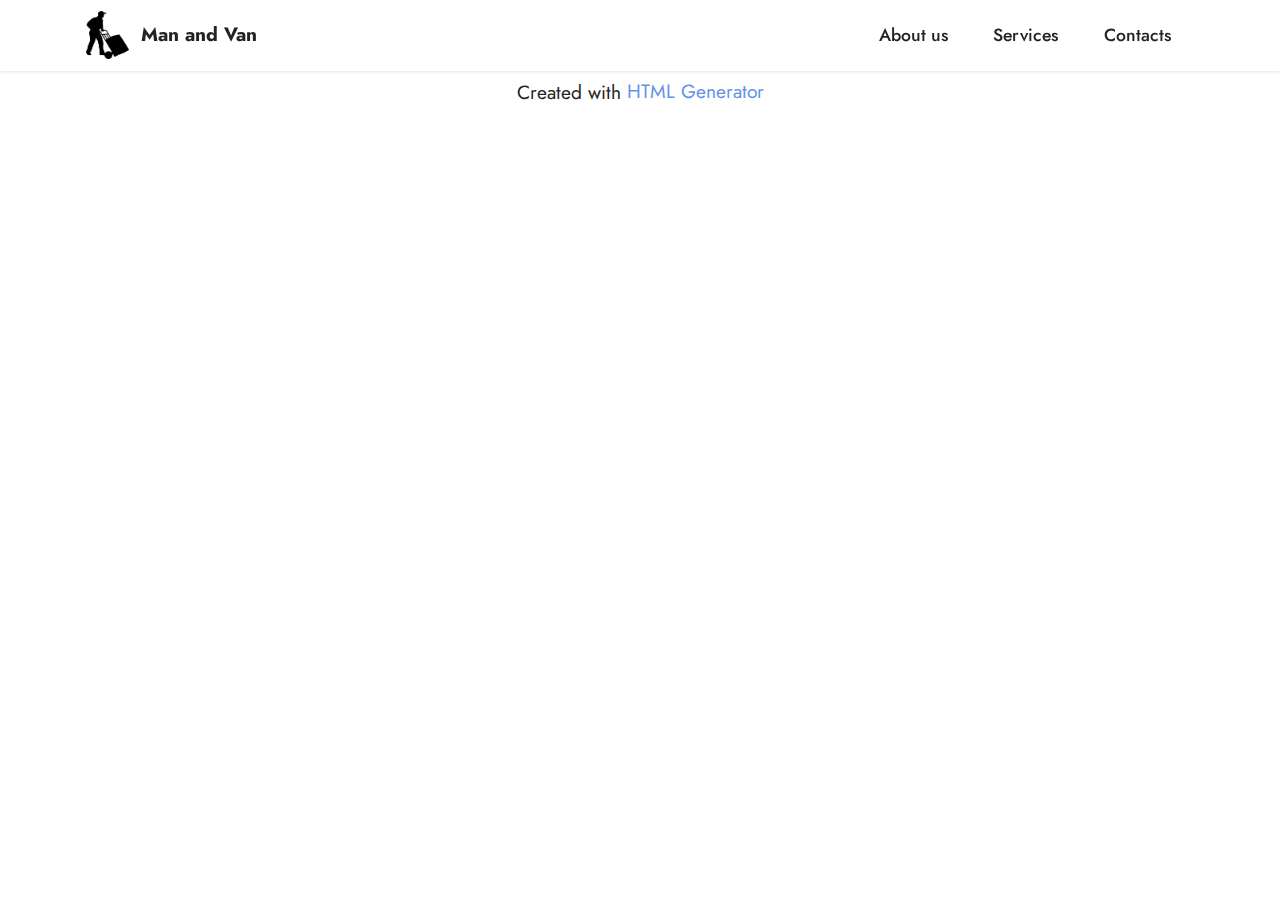
==== a href=privacy..html @ f162041d "Add files via upload" ====
<!DOCTYPE html>
<html  >
<head>
  <!-- Site made with Mobirise Website Builder v5.7.12, https://mobirise.com -->
  <meta charset="UTF-8">
  <meta http-equiv="X-UA-Compatible" content="IE=edge">
  <meta name="generator" content="Mobirise v5.7.12, mobirise.com">
  <meta name="viewport" content="width=device-width, initial-scale=1, minimum-scale=1">
  <link rel="shortcut icon" href="assets/images/facet-z-wozkiem-i-boxami-1.png" type="image/x-icon">
  <meta name="description" content="">
  
  
  <title>Page 1</title>
  <link rel="stylesheet" href="assets/bootstrap/css/bootstrap.min.css">
  <link rel="stylesheet" href="assets/bootstrap/css/bootstrap-grid.min.css">
  <link rel="stylesheet" href="assets/bootstrap/css/bootstrap-reboot.min.css">
  <link rel="stylesheet" href="assets/animatecss/animate.css">
  <link rel="stylesheet" href="assets/dropdown/css/style.css">
  <link rel="stylesheet" href="assets/socicon/css/styles.css">
  <link rel="stylesheet" href="assets/theme/css/style.css">
  <link rel="preload" href="https://fonts.googleapis.com/css?family=Jost:100,200,300,400,500,600,700,800,900,100i,200i,300i,400i,500i,600i,700i,800i,900i&display=swap" as="style" onload="this.onload=null;this.rel='stylesheet'">
  <noscript><link rel="stylesheet" href="https://fonts.googleapis.com/css?family=Jost:100,200,300,400,500,600,700,800,900,100i,200i,300i,400i,500i,600i,700i,800i,900i&display=swap"></noscript>
  <link rel="preload" as="style" href="assets/mobirise/css/mbr-additional.css"><link rel="stylesheet" href="assets/mobirise/css/mbr-additional.css" type="text/css">

  
  
  
</head>
<body>
  
  <section data-bs-version="5.1" class="menu menu1 cid-twfiZCXdel" once="menu" id="menu1-g">
    

    <nav class="navbar navbar-dropdown navbar-fixed-top navbar-expand-lg">
        <div class="container">
            <div class="navbar-brand">
                <span class="navbar-logo">
                    <a href="index.html">
                        <img src="assets/images/facet-z-wozkiem-i-boxami.png" alt="WZOR" style="height: 3rem;">
                    </a>
                </span>
                <span class="navbar-caption-wrap"><a class="navbar-caption text-black text-primary display-7" href="index.html">Man and Van&nbsp;</a></span>
            </div>
            <button class="navbar-toggler" type="button" data-toggle="collapse" data-bs-toggle="collapse" data-target="#navbarSupportedContent" data-bs-target="#navbarSupportedContent" aria-controls="navbarNavAltMarkup" aria-expanded="false" aria-label="Toggle navigation">
                <div class="hamburger">
                    <span></span>
                    <span></span>
                    <span></span>
                    <span></span>
                </div>
            </button>
            <div class="collapse navbar-collapse" id="navbarSupportedContent">
                <ul class="navbar-nav nav-dropdown nav-right" data-app-modern-menu="true"><li class="nav-item"><a class="nav-link link text-black text-primary display-4" href="index.html#contacts1-a">
                            About us</a></li>
                    <li class="nav-item"><a class="nav-link link text-black text-primary display-4" href="index.html#contacts1-a">
                            Services</a></li>
                    <li class="nav-item"><a class="nav-link link text-black text-primary display-4" href="index.html#contacts1-a">Contacts</a>
                    </li></ul>
                
                
            </div>
        </div>
    </nav>
</section><section class="display-7" style="padding: 0;align-items: center;justify-content: center;flex-wrap: wrap;    align-content: center;display: flex;position: relative;height: 4rem;"><a href="https://mobiri.se/2953950" style="flex: 1 1;height: 4rem;position: absolute;width: 100%;z-index: 1;"><img alt="" style="height: 4rem;" src="[data-uri]"></a><p style="margin: 0;text-align: center;" class="display-7">Created with &#8204;</p><a style="z-index:1" href="https://mobirise.com/html-builder.html">HTML Generator</a></section><script src="assets/bootstrap/js/bootstrap.bundle.min.js"></script>  <script src="assets/web/assets/cookies-alert-plugin/cookies-alert-core.js"></script>  <script src="assets/web/assets/cookies-alert-plugin/cookies-alert-script.js"></script>  <script src="assets/smoothscroll/smooth-scroll.js"></script>  <script src="assets/ytplayer/index.js"></script>  <script src="assets/dropdown/js/navbar-dropdown.js"></script>  <script src="assets/theme/js/script.js"></script>  
  
  
<input name="cookieData" type="hidden" data-cookie-cookiesAlertType='false' data-cookie-customDialogSelector='null' data-cookie-colorText='#424a4d' data-cookie-colorBg='rgb(255, 255, 255)' data-cookie-opacityOverlay='1' data-cookie-textButton='GOT IT' data-cookie-rejectText='REJECT' data-cookie-colorButton='#6592e6' data-cookie-rejectColor='#ffffff' data-cookie-colorLink='#424a4d' data-cookie-underlineLink='true' data-cookie-text="We use cookies to give you the best experience. Read our <a href='privacy.html'>cookie policy</a>.">
   <div id="scrollToTop" class="scrollToTop mbr-arrow-up"><a style="text-align: center;"><i class="mbr-arrow-up-icon mbr-arrow-up-icon-cm cm-icon cm-icon-smallarrow-up"></i></a></div>
    <input name="animation" type="hidden">
  </body>
</html>
---- assets/dropdown/css/style.css ----
.navbar-dropdown {
  left: 0;
  padding: 0;
  position: absolute;
  right: 0;
  top: 0;
  transition: all 0.45s ease;
  z-index: 1030;
  background: #282828; }
  .navbar-dropdown .navbar-logo {
    margin-right: 0.8rem;
    transition: margin 0.3s ease-in-out;
    vertical-align: middle; }
    .navbar-dropdown .navbar-logo img {
      height: 3.125rem;
      transition: all 0.3s ease-in-out; }
    .navbar-dropdown .navbar-logo.mbr-iconfont {
      font-size: 3.125rem;
      line-height: 3.125rem; }
  .navbar-dropdown .navbar-caption {
    font-weight: 700;
    white-space: normal;
    vertical-align: -4px;
    line-height: 3.125rem !important; }
    .navbar-dropdown .navbar-caption, .navbar-dropdown .navbar-caption:hover {
      color: inherit;
      text-decoration: none; }
  .navbar-dropdown .mbr-iconfont + .navbar-caption {
    vertical-align: -1px; }
  .navbar-dropdown.navbar-fixed-top {
    position: fixed; }
  .navbar-dropdown .navbar-brand span {
    vertical-align: -4px; }
  .navbar-dropdown.bg-color.transparent {
    background: none; }
  .navbar-dropdown.navbar-short .navbar-brand {
    padding: 0.625rem 0; }
    .navbar-dropdown.navbar-short .navbar-brand span {
      vertical-align: -1px; }
  .navbar-dropdown.navbar-short .navbar-caption {
    line-height: 2.375rem !important;
    vertical-align: -2px; }
  .navbar-dropdown.navbar-short .navbar-logo {
    margin-right: 0.5rem; }
    .navbar-dropdown.navbar-short .navbar-logo img {
      height: 2.375rem; }
    .navbar-dropdown.navbar-short .navbar-logo.mbr-iconfont {
      font-size: 2.375rem;
      line-height: 2.375rem; }
  .navbar-dropdown.navbar-short .mbr-table-cell {
    height: 3.625rem; }
  .navbar-dropdown .navbar-close {
    left: 0.6875rem;
    position: fixed;
    top: 0.75rem;
    z-index: 1000; }
  .navbar-dropdown .hamburger-icon {
    content: "";
    display: inline-block;
    vertical-align: middle;
    width: 16px;
    -webkit-box-shadow: 0 -6px 0 1px #282828,0 0 0 1px #282828,0 6px 0 1px #282828;
    -moz-box-shadow: 0 -6px 0 1px #282828,0 0 0 1px #282828,0 6px 0 1px #282828;
    box-shadow: 0 -6px 0 1px #282828,0 0 0 1px #282828,0 6px 0 1px #282828; }

.dropdown-menu .dropdown-toggle[data-toggle="dropdown-submenu"]::after {
  border-bottom: 0.35em solid transparent;
  border-left: 0.35em solid;
  border-right: 0;
  border-top: 0.35em solid transparent;
  margin-left: 0.3rem; }

.dropdown-menu .dropdown-item:focus {
  outline: 0; }

.nav-dropdown {
  font-size: 0.75rem;
  font-weight: 500;
  height: auto !important; }
  .nav-dropdown .nav-btn {
    padding-left: 1rem; }
  .nav-dropdown .link {
    margin: .667em 1.667em;
    font-weight: 500;
    padding: 0;
    transition: color .2s ease-in-out; }
    .nav-dropdown .link.dropdown-toggle {
      margin-right: 2.583em; }
      .nav-dropdown .link.dropdown-toggle::after {
        margin-left: .25rem;
        border-top: 0.35em solid;
        border-right: 0.35em solid transparent;
        border-left: 0.35em solid transparent;
        border-bottom: 0; }
      .nav-dropdown .link.dropdown-toggle[aria-expanded="true"] {
        margin: 0;
        padding: 0.667em 3.263em  0.667em 1.667em; }
  .nav-dropdown .link::after,
  .nav-dropdown .dropdown-item::after {
    color: inherit; }
  .nav-dropdown .btn {
    font-size: 0.75rem;
    font-weight: 700;
    letter-spacing: 0;
    margin-bottom: 0;
    padding-left: 1.25rem;
    padding-right: 1.25rem; }
  .nav-dropdown .dropdown-menu {
    border-radius: 0;
    border: 0;
    left: 0;
    margin: 0;
    padding-bottom: 1.25rem;
    padding-top: 1.25rem;
    position: relative; }
  .nav-dropdown .dropdown-submenu {
    margin-left: 0.125rem;
    top: 0; }
  .nav-dropdown .dropdown-item {
    font-weight: 500;
    line-height: 2;
    padding: 0.3846em 4.615em 0.3846em 1.5385em;
    position: relative;
    transition: color .2s ease-in-out, background-color .2s ease-in-out; }
    .nav-dropdown .dropdown-item::after {
      margin-top: -0.3077em;
      position: absolute;
      right: 1.1538em;
      top: 50%; }
    .nav-dropdown .dropdown-item:focus, .nav-dropdown .dropdown-item:hover {
      background: none; }

@media (max-width: 767px) {
  .nav-dropdown.navbar-toggleable-sm {
    bottom: 0;
    display: none;
    left: 0;
    overflow-x: hidden;
    position: fixed;
    top: 0;
    transform: translateX(-100%);
    -ms-transform: translateX(-100%);
    -webkit-transform: translateX(-100%);
    width: 18.75rem;
    z-index: 999; } }
.nav-dropdown.navbar-toggleable-xl {
  bottom: 0;
  display: none;
  left: 0;
  overflow-x: hidden;
  position: fixed;
  top: 0;
  transform: translateX(-100%);
  -ms-transform: translateX(-100%);
  -webkit-transform: translateX(-100%);
  width: 18.75rem;
  z-index: 999; }

.nav-dropdown-sm {
  display: block !important;
  overflow-x: hidden;
  overflow: auto;
  padding-top: 3.875rem; }
  .nav-dropdown-sm::after {
    content: "";
    display: block;
    height: 3rem;
    width: 100%; }
  .nav-dropdown-sm.collapse.in ~ .navbar-close {
    display: block !important; }
  .nav-dropdown-sm.collapsing, .nav-dropdown-sm.collapse.in {
    transform: translateX(0);
    -ms-transform: translateX(0);
    -webkit-transform: translateX(0);
    transition: all 0.25s ease-out;
    -webkit-transition: all 0.25s ease-out;
    background: #282828; }
  .nav-dropdown-sm.collapsing[aria-expanded="false"] {
    transform: translateX(-100%);
    -ms-transform: translateX(-100%);
    -webkit-transform: translateX(-100%); }
  .nav-dropdown-sm .nav-item {
    display: block;
    margin-left: 0 !important;
    padding-left: 0; }
  .nav-dropdown-sm .link,
  .nav-dropdown-sm .dropdown-item {
    border-top: 1px dotted rgba(255, 255, 255, 0.1);
    font-size: 0.8125rem;
    line-height: 1.6;
    margin: 0 !important;
    padding: 0.875rem 2.4rem 0.875rem 1.5625rem !important;
    position: relative;
    white-space: normal; }
    .nav-dropdown-sm .link:focus, .nav-dropdown-sm .link:hover,
    .nav-dropdown-sm .dropdown-item:focus,
    .nav-dropdown-sm .dropdown-item:hover {
      background: rgba(0, 0, 0, 0.2) !important;
      color: #c0a375; }
  .nav-dropdown-sm .nav-btn {
    position: relative;
    padding: 1.5625rem 1.5625rem 0 1.5625rem; }
    .nav-dropdown-sm .nav-btn::before {
      border-top: 1px dotted rgba(255, 255, 255, 0.1);
      content: "";
      left: 0;
      position: absolute;
      top: 0;
      width: 100%; }
    .nav-dropdown-sm .nav-btn + .nav-btn {
      padding-top: 0.625rem; }
      .nav-dropdown-sm .nav-btn + .nav-btn::before {
        display: none; }
  .nav-dropdown-sm .btn {
    padding: 0.625rem 0; }
  .nav-dropdown-sm .dropdown-toggle[data-toggle="dropdown-submenu"]::after {
    margin-left: .25rem;
    border-top: 0.35em solid;
    border-right: 0.35em solid transparent;
    border-left: 0.35em solid transparent;
    border-bottom: 0; }
  .nav-dropdown-sm .dropdown-toggle[data-toggle="dropdown-submenu"][aria-expanded="true"]::after {
    border-top: 0;
    border-right: 0.35em solid transparent;
    border-left: 0.35em solid transparent;
    border-bottom: 0.35em solid; }
  .nav-dropdown-sm .dropdown-menu {
    margin: 0;
    padding: 0;
    position: relative;
    top: 0;
    left: 0;
    width: 100%;
    border: 0;
    float: none;
    border-radius: 0;
    background: none; }
  .nav-dropdown-sm .dropdown-submenu {
    left: 100%;
    margin-left: 0.125rem;
    margin-top: -1.25rem;
    top: 0; }

.navbar-toggleable-sm .nav-dropdown .dropdown-menu {
  position: absolute; }

.navbar-toggleable-sm .nav-dropdown .dropdown-submenu {
  left: 100%;
  margin-left: 0.125rem;
  margin-top: -1.25rem;
  top: 0; }

.navbar-toggleable-sm.opened .nav-dropdown .dropdown-menu {
  position: relative; }

.navbar-toggleable-sm.opened .nav-dropdown .dropdown-submenu {
  left: 0;
  margin-left: 00rem;
  margin-top: 0rem;
  top: 0; }

.is-builder .nav-dropdown.collapsing {
  transition: none !important; }
---- assets/socicon/css/styles.css ----
@charset "UTF-8";

@font-face {
  font-family: 'Socicon';
  src:  url('../fonts/socicon.eot');
  src:  url('../fonts/socicon.eot?#iefix') format('embedded-opentype'),
    url('../fonts/socicon.woff2') format('woff2'),
    url('../fonts/socicon.ttf') format('truetype'),
    url('../fonts/socicon.woff') format('woff'),
    url('../fonts/socicon.svg#socicon') format('svg');
  font-weight: normal;
  font-style: normal;
  font-display: swap;
}

[data-icon]:before {
  font-family: "socicon" !important;
  content: attr(data-icon);
  font-style: normal !important;
  font-weight: normal !important;
  font-variant: normal !important;
  text-transform: none !important;
  speak: none;
  line-height: 1;
  -webkit-font-smoothing: antialiased;
  -moz-osx-font-smoothing: grayscale;
}

[class^="socicon-"], [class*=" socicon-"] {
  /* use !important to prevent issues with browser extensions that change fonts */
  font-family: 'Socicon' !important;
  speak: none;
  font-style: normal;
  font-weight: normal;
  font-variant: normal;
  text-transform: none;
  line-height: 1;

  /* Better Font Rendering =========== */
  -webkit-font-smoothing: antialiased;
  -moz-osx-font-smoothing: grayscale;
}

.socicon-eitaa:before {
  content: "\e97c";
}
.socicon-soroush:before {
  content: "\e97d";
}
.socicon-bale:before {
  content: "\e97e";
}
.socicon-zazzle:before {
  content: "\e97b";
}
.socicon-society6:before {
  content: "\e97a";
}
.socicon-redbubble:before {
  content: "\e979";
}
.socicon-avvo:before {
  content: "\e978";
}
.socicon-stitcher:before {
  content: "\e977";
}
.socicon-googlehangouts:before {
  content: "\e974";
}
.socicon-dlive:before {
  content: "\e975";
}
.socicon-vsco:before {
  content: "\e976";
}
.socicon-flipboard:before {
  content: "\e973";
}
.socicon-ubuntu:before {
  content: "\e958";
}
.socicon-artstation:before {
  content: "\e959";
}
.socicon-invision:before {
  content: "\e95a";
}
.socicon-torial:before {
  content: "\e95b";
}
.socicon-collectorz:before {
  content: "\e95c";
}
.socicon-seenthis:before {
  content: "\e95d";
}
.socicon-googleplaymusic:before {
  content: "\e95e";
}
.socicon-debian:before {
  content: "\e95f";
}
.socicon-filmfreeway:before {
  content: "\e960";
}
.socicon-gnome:before {
  content: "\e961";
}
.socicon-itchio:before {
  content: "\e962";
}
.socicon-jamendo:before {
  content: "\e963";
}
.socicon-mix:before {
  content: "\e964";
}
.socicon-sharepoint:before {
  content: "\e965";
}
.socicon-tinder:before {
  content: "\e966";
}
.socicon-windguru:before {
  content: "\e967";
}
.socicon-cdbaby:before {
  content: "\e968";
}
.socicon-elementaryos:before {
  content: "\e969";
}
.socicon-stage32:before {
  content: "\e96a";
}
.socicon-tiktok:before {
  content: "\e96b";
}
.socicon-gitter:before {
  content: "\e96c";
}
.socicon-letterboxd:before {
  content: "\e96d";
}
.socicon-threema:before {
  content: "\e96e";
}
.socicon-splice:before {
  content: "\e96f";
}
.socicon-metapop:before {
  content: "\e970";
}
.socicon-naver:before {
  content: "\e971";
}
.socicon-remote:before {
  content: "\e972";
}
.socicon-internet:before {
  content: "\e957";
}
.socicon-moddb:before {
  content: "\e94b";
}
.socicon-indiedb:before {
  content: "\e94c";
}
.socicon-traxsource:before {
  content: "\e94d";
}
.socicon-gamefor:before {
  content: "\e94e";
}
.socicon-pixiv:before {
  content: "\e94f";
}
.socicon-myanimelist:before {
  content: "\e950";
}
.socicon-blackberry:before {
  content: "\e951";
}
.socicon-wickr:before {
  content: "\e952";
}
.socicon-spip:before {
  content: "\e953";
}
.socicon-napster:before {
  content: "\e954";
}
.socicon-beatport:before {
  content: "\e955";
}
.socicon-hackerone:before {
  content: "\e956";
}
.socicon-hackernews:before {
  content: "\e946";
}
.socicon-smashwords:before {
  content: "\e947";
}
.socicon-kobo:before {
  content: "\e948";
}
.socicon-bookbub:before {
  content: "\e949";
}
.socicon-mailru:before {
  content: "\e94a";
}
.socicon-gitlab:before {
  content: "\e945";
}
.socicon-instructables:before {
  content: "\e944";
}
.socicon-portfolio:before {
  content: "\e943";
}
.socicon-codered:before {
  content: "\e940";
}
.socicon-origin:before {
  content: "\e941";
}
.socicon-nextdoor:before {
  content: "\e942";
}
.socicon-udemy:before {
  content: "\e93f";
}
.socicon-livemaster:before {
  content: "\e93e";
}
.socicon-crunchbase:before {
  content: "\e93b";
}
.socicon-homefy:before {
  content: "\e93c";
}
.socicon-calendly:before {
  content: "\e93d";
}
.socicon-realtor:before {
  content: "\e90f";
}
.socicon-tidal:before {
  content: "\e910";
}
.socicon-qobuz:before {
  content: "\e911";
}
.socicon-natgeo:before {
  content: "\e912";
}
.socicon-mastodon:before {
  content: "\e913";
}
.socicon-unsplash:before {
  content: "\e914";
}
.socicon-homeadvisor:before {
  content: "\e915";
}
.socicon-angieslist:before {
  content: "\e916";
}
.socicon-codepen:before {
  content: "\e917";
}
.socicon-slack:before {
  content: "\e918";
}
.socicon-openaigym:before {
  content: "\e919";
}
.socicon-logmein:before {
  content: "\e91a";
}
.socicon-fiverr:before {
  content: "\e91b";
}
.socicon-gotomeeting:before {
  content: "\e91c";
}
.socicon-aliexpress:before {
  content: "\e91d";
}
.socicon-guru:before {
  content: "\e91e";
}
.socicon-appstore:before {
  content: "\e91f";
}
.socicon-homes:before {
  content: "\e920";
}
.socicon-zoom:before {
  content: "\e921";
}
.socicon-alibaba:before {
  content: "\e922";
}
.socicon-craigslist:before {
  content: "\e923";
}
.socicon-wix:before {
  content: "\e924";
}
.socicon-redfin:before {
  content: "\e925";
}
.socicon-googlecalendar:before {
  content: "\e926";
}
.socicon-shopify:before {
  content: "\e927";
}
.socicon-freelancer:before {
  content: "\e928";
}
.socicon-seedrs:before {
  content: "\e929";
}
.socicon-bing:before {
  content: "\e92a";
}
.socicon-doodle:before {
  content: "\e92b";
}
.socicon-bonanza:before {
  content: "\e92c";
}
.socicon-squarespace:before {
  content: "\e92d";
}
.socicon-toptal:before {
  content: "\e92e";
}
.socicon-gust:before {
  content: "\e92f";
}
.socicon-ask:before {
  content: "\e930";
}
.socicon-trulia:before {
  content: "\e931";
}
.socicon-loomly:before {
  content: "\e932";
}
.socicon-ghost:before {
  content: "\e933";
}
.socicon-upwork:before {
  content: "\e934";
}
.socicon-fundable:before {
  content: "\e935";
}
.socicon-booking:before {
  content: "\e936";
}
.socicon-googlemaps:before {
  content: "\e937";
}
.socicon-zillow:before {
  content: "\e938";
}
.socicon-niconico:before {
  content: "\e939";
}
.socicon-toneden:before {
  content: "\e93a";
}
.socicon-augment:before {
  content: "\e908";
}
.socicon-bitbucket:before {
  content: "\e909";
}
.socicon-fyuse:before {
  content: "\e90a";
}
.socicon-yt-gaming:before {
  content: "\e90b";
}
.socicon-sketchfab:before {
  content: "\e90c";
}
.socicon-mobcrush:before {
  content: "\e90d";
}
.socicon-microsoft:before {
  content: "\e90e";
}
.socicon-pandora:before {
  content: "\e907";
}
.socicon-messenger:before {
  content: "\e906";
}
.socicon-gamewisp:before {
  content: "\e905";
}
.socicon-bloglovin:before {
  content: "\e904";
}
.socicon-tunein:before {
  content: "\e903";
}
.socicon-gamejolt:before {
  content: "\e901";
}
.socicon-trello:before {
  content: "\e902";
}
.socicon-spreadshirt:before {
  content: "\e900";
}
.socicon-500px:before {
  content: "\e000";
}
.socicon-8tracks:before {
  content: "\e001";
}
.socicon-airbnb:before {
  content: "\e002";
}
.socicon-alliance:before {
  content: "\e003";
}
.socicon-amazon:before {
  content: "\e004";
}
.socicon-amplement:before {
  content: "\e005";
}
.socicon-android:before {
  content: "\e006";
}
.socicon-angellist:before {
  content: "\e007";
}
.socicon-apple:before {
  content: "\e008";
}
.socicon-appnet:before {
  content: "\e009";
}
.socicon-baidu:before {
  content: "\e00a";
}
.socicon-bandcamp:before {
  content: "\e00b";
}
.socicon-battlenet:before {
  content: "\e00c";
}
.socicon-mixer:before {
  content: "\e00d";
}
.socicon-bebee:before {
  content: "\e00e";
}
.socicon-bebo:before {
  content: "\e00f";
}
.socicon-behance:before {
  content: "\e010";
}
.socicon-blizzard:before {
  content: "\e011";
}
.socicon-blogger:before {
  content: "\e012";
}
.socicon-buffer:before {
  content: "\e013";
}
.socicon-chrome:before {
  content: "\e014";
}
.socicon-coderwall:before {
  content: "\e015";
}
.socicon-curse:before {
  content: "\e016";
}
.socicon-dailymotion:before {
  content: "\e017";
}
.socicon-deezer:before {
  content: "\e018";
}
.socicon-delicious:before {
  content: "\e019";
}
.socicon-deviantart:before {
  content: "\e01a";
}
.socicon-diablo:before {
  content: "\e01b";
}
.socicon-digg:before {
  content: "\e01c";
}
.socicon-discord:before {
  content: "\e01d";
}
.socicon-disqus:before {
  content: "\e01e";
}
.socicon-douban:before {
  content: "\e01f";
}
.socicon-draugiem:before {
  content: "\e020";
}
.socicon-dribbble:before {
  content: "\e021";
}
.socicon-drupal:before {
  content: "\e022";
}
.socicon-ebay:before {
  content: "\e023";
}
.socicon-ello:before {
  content: "\e024";
}
.socicon-endomodo:before {
  content: "\e025";
}
.socicon-envato:before {
  content: "\e026";
}
.socicon-etsy:before {
  content: "\e027";
}
.socicon-facebook:before {
  content: "\e028";
}
.socicon-feedburner:before {
  content: "\e029";
}
.socicon-filmweb:before {
  content: "\e02a";
}
.socicon-firefox:before {
  content: "\e02b";
}
.socicon-flattr:before {
  content: "\e02c";
}
.socicon-flickr:before {
  content: "\e02d";
}
.socicon-formulr:before {
  content: "\e02e";
}
.socicon-forrst:before {
  content: "\e02f";
}
.socicon-foursquare:before {
  content: "\e030";
}
.socicon-friendfeed:before {
  content: "\e031";
}
.socicon-github:before {
  content: "\e032";
}
.socicon-goodreads:before {
  content: "\e033";
}
.socicon-google:before {
  content: "\e034";
}
.socicon-googlescholar:before {
  content: "\e035";
}
.socicon-googlegroups:before {
  content: "\e036";
}
.socicon-googlephotos:before {
  content: "\e037";
}
.socicon-googleplus:before {
  content: "\e038";
}
.socicon-grooveshark:before {
  content: "\e039";
}
.socicon-hackerrank:before {
  content: "\e03a";
}
.socicon-hearthstone:before {
  content: "\e03b";
}
.socicon-hellocoton:before {
  content: "\e03c";
}
.socicon-heroes:before {
  content: "\e03d";
}
.socicon-smashcast:before {
  content: "\e03e";
}
.socicon-horde:before {
  content: "\e03f";
}
.socicon-houzz:before {
  content: "\e040";
}
.socicon-icq:before {
  content: "\e041";
}
.socicon-identica:before {
  content: "\e042";
}
.socicon-imdb:before {
  content: "\e043";
}
.socicon-instagram:before {
  content: "\e044";
}
.socicon-issuu:before {
  content: "\e045";
}
.socicon-istock:before {
  content: "\e046";
}
.socicon-itunes:before {
  content: "\e047";
}
.socicon-keybase:before {
  content: "\e048";
}
.socicon-lanyrd:before {
  content: "\e049";
}
.socicon-lastfm:before {
  content: "\e04a";
}
.socicon-line:before {
  content: "\e04b";
}
.socicon-linkedin:before {
  content: "\e04c";
}
.socicon-livejournal:before {
  content: "\e04d";
}
.socicon-lyft:before {
  content: "\e04e";
}
.socicon-macos:before {
  content: "\e04f";
}
.socicon-mail:before {
  content: "\e050";
}
.socicon-medium:before {
  content: "\e051";
}
.socicon-meetup:before {
  content: "\e052";
}
.socicon-mixcloud:before {
  content: "\e053";
}
.socicon-modelmayhem:before {
  content: "\e054";
}
.socicon-mumble:before {
  content: "\e055";
}
.socicon-myspace:before {
  content: "\e056";
}
.socicon-newsvine:before {
  content: "\e057";
}
.socicon-nintendo:before {
  content: "\e058";
}
.socicon-npm:before {
  content: "\e059";
}
.socicon-odnoklassniki:before {
  content: "\e05a";
}
.socicon-openid:before {
  content: "\e05b";
}
.socicon-opera:before {
  content: "\e05c";
}
.socicon-outlook:before {
  content: "\e05d";
}
.socicon-overwatch:before {
  content: "\e05e";
}
.socicon-patreon:before {
  content: "\e05f";
}
.socicon-paypal:before {
  content: "\e060";
}
.socicon-periscope:before {
  content: "\e061";
}
.socicon-persona:before {
  content: "\e062";
}
.socicon-pinterest:before {
  content: "\e063";
}
.socicon-play:before {
  content: "\e064";
}
.socicon-player:before {
  content: "\e065";
}
.socicon-playstation:before {
  content: "\e066";
}
.socicon-pocket:before {
  content: "\e067";
}
.socicon-qq:before {
  content: "\e068";
}
.socicon-quora:before {
  content: "\e069";
}
.socicon-raidcall:before {
  content: "\e06a";
}
.socicon-ravelry:before {
  content: "\e06b";
}
.socicon-reddit:before {
  content: "\e06c";
}
.socicon-renren:before {
  content: "\e06d";
}
.socicon-researchgate:before {
  content: "\e06e";
}
.socicon-residentadvisor:before {
  content: "\e06f";
}
.socicon-reverbnation:before {
  content: "\e070";
}
.socicon-rss:before {
  content: "\e071";
}
.socicon-sharethis:before {
  content: "\e072";
}
.socicon-skype:before {
  content: "\e073";
}
.socicon-slideshare:before {
  content: "\e074";
}
.socicon-smugmug:before {
  content: "\e075";
}
.socicon-snapchat:before {
  content: "\e076";
}
.socicon-songkick:before {
  content: "\e077";
}
.socicon-soundcloud:before {
  content: "\e078";
}
.socicon-spotify:before {
  content: "\e079";
}
.socicon-stackexchange:before {
  content: "\e07a";
}
.socicon-stackoverflow:before {
  content: "\e07b";
}
.socicon-starcraft:before {
  content: "\e07c";
}
.socicon-stayfriends:before {
  content: "\e07d";
}
.socicon-steam:before {
  content: "\e07e";
}
.socicon-storehouse:before {
  content: "\e07f";
}
.socicon-strava:before {
  content: "\e080";
}
.socicon-streamjar:before {
  content: "\e081";
}
.socicon-stumbleupon:before {
  content: "\e082";
}
.socicon-swarm:before {
  content: "\e083";
}
.socicon-teamspeak:before {
  content: "\e084";
}
.socicon-teamviewer:before {
  content: "\e085";
}
.socicon-technorati:before {
  content: "\e086";
}
.socicon-telegram:before {
  content: "\e087";
}
.socicon-tripadvisor:before {
  content: "\e088";
}
.socicon-tripit:before {
  content: "\e089";
}
.socicon-triplej:before {
  content: "\e08a";
}
.socicon-tumblr:before {
  content: "\e08b";
}
.socicon-twitch:before {
  content: "\e08c";
}
.socicon-twitter:before {
  content: "\e08d";
}
.socicon-uber:before {
  content: "\e08e";
}
.socicon-ventrilo:before {
  content: "\e08f";
}
.socicon-viadeo:before {
  content: "\e090";
}
.socicon-viber:before {
  content: "\e091";
}
.socicon-viewbug:before {
  content: "\e092";
}
.socicon-vimeo:before {
  content: "\e093";
}
.socicon-vine:before {
  content: "\e094";
}
.socicon-vkontakte:before {
  content: "\e095";
}
.socicon-warcraft:before {
  content: "\e096";
}
.socicon-wechat:before {
  content: "\e097";
}
.socicon-weibo:before {
  content: "\e098";
}
.socicon-whatsapp:before {
  content: "\e099";
}
.socicon-wikipedia:before {
  content: "\e09a";
}
.socicon-windows:before {
  content: "\e09b";
}
.socicon-wordpress:before {
  content: "\e09c";
}
.socicon-wykop:before {
  content: "\e09d";
}
.socicon-xbox:before {
  content: "\e09e";
}
.socicon-xing:before {
  content: "\e09f";
}
.socicon-yahoo:before {
  content: "\e0a0";
}
.socicon-yammer:before {
  content: "\e0a1";
}
.socicon-yandex:before {
  content: "\e0a2";
}
.socicon-yelp:before {
  content: "\e0a3";
}
.socicon-younow:before {
  content: "\e0a4";
}
.socicon-youtube:before {
  content: "\e0a5";
}
.socicon-zapier:before {
  content: "\e0a6";
}
.socicon-zerply:before {
  content: "\e0a7";
}
.socicon-zomato:before {
  content: "\e0a8";
}
.socicon-zynga:before {
  content: "\e0a9";
}
---- assets/theme/css/style.css ----
@charset "UTF-8";
section {
  background-color: #ffffff;
}

body {
  font-style: normal;
  line-height: 1.5;
  font-weight: 400;
  color: #232323;
  position: relative;
}

button {
  background-color: transparent;
  border-color: transparent;
}

section,
.container,
.container-fluid {
  position: relative;
  word-wrap: break-word;
}

a.mbr-iconfont:hover {
  text-decoration: none;
}

.article .lead p,
.article .lead ul,
.article .lead ol,
.article .lead pre,
.article .lead blockquote {
  margin-bottom: 0;
}

a {
  font-style: normal;
  font-weight: 400;
  cursor: pointer;
}
a, a:hover {
  text-decoration: none;
}

.mbr-section-title {
  font-style: normal;
  line-height: 1.3;
}

.mbr-section-subtitle {
  line-height: 1.3;
}

.mbr-text {
  font-style: normal;
  line-height: 1.7;
}

h1,
h2,
h3,
h4,
h5,
h6,
.display-1,
.display-2,
.display-4,
.display-5,
.display-7,
span,
p,
a {
  line-height: 1;
  word-break: break-word;
  word-wrap: break-word;
  font-weight: 400;
}

b,
strong {
  font-weight: bold;
}

input:-webkit-autofill, input:-webkit-autofill:hover, input:-webkit-autofill:focus, input:-webkit-autofill:active {
  transition-delay: 9999s;
  -webkit-transition-property: background-color, color;
  transition-property: background-color, color;
}

textarea[type=hidden] {
  display: none;
}

section {
  background-position: 50% 50%;
  background-repeat: no-repeat;
  background-size: cover;
}
section .mbr-background-video,
section .mbr-background-video-preview {
  position: absolute;
  bottom: 0;
  left: 0;
  right: 0;
  top: 0;
}

.hidden {
  visibility: hidden;
}

.mbr-z-index20 {
  z-index: 20;
}

/*! Base colors */
.mbr-white {
  color: #ffffff;
}

.mbr-black {
  color: #111111;
}

.mbr-bg-white {
  background-color: #ffffff;
}

.mbr-bg-black {
  background-color: #000000;
}

/*! Text-aligns */
.align-left {
  text-align: left;
}

.align-center {
  text-align: center;
}

.align-right {
  text-align: right;
}

/*! Font-weight  */
.mbr-light {
  font-weight: 300;
}

.mbr-regular {
  font-weight: 400;
}

.mbr-semibold {
  font-weight: 500;
}

.mbr-bold {
  font-weight: 700;
}

/*! Media  */
.media-content {
  flex-basis: 100%;
}

.media-container-row {
  display: flex;
  flex-direction: row;
  flex-wrap: wrap;
  justify-content: center;
  align-content: center;
  align-items: start;
}
.media-container-row .media-size-item {
  width: 400px;
}

.media-container-column {
  display: flex;
  flex-direction: column;
  flex-wrap: wrap;
  justify-content: center;
  align-content: center;
  align-items: stretch;
}
.media-container-column > * {
  width: 100%;
}

@media (min-width: 992px) {
  .media-container-row {
    flex-wrap: nowrap;
  }
}
figure {
  margin-bottom: 0;
  overflow: hidden;
}

figure[mbr-media-size] {
  transition: width 0.1s;
}

img,
iframe {
  display: block;
  width: 100%;
}

.card {
  background-color: transparent;
  border: none;
}

.card-box {
  width: 100%;
}

.card-img {
  text-align: center;
  flex-shrink: 0;
  -webkit-flex-shrink: 0;
}

.media {
  max-width: 100%;
  margin: 0 auto;
}

.mbr-figure {
  align-self: center;
}

.media-container > div {
  max-width: 100%;
}

.mbr-figure img,
.card-img img {
  width: 100%;
}

@media (max-width: 991px) {
  .media-size-item {
    width: auto !important;
  }

  .media {
    width: auto;
  }

  .mbr-figure {
    width: 100% !important;
  }
}
/*! Buttons */
.mbr-section-btn {
  margin-left: -0.6rem;
  margin-right: -0.6rem;
  font-size: 0;
}

.btn {
  font-weight: 600;
  border-width: 1px;
  font-style: normal;
  margin: 0.6rem 0.6rem;
  white-space: normal;
  transition: all 0.2s ease-in-out;
  display: inline-flex;
  align-items: center;
  justify-content: center;
  word-break: break-word;
}

.btn-sm {
  font-weight: 600;
  letter-spacing: 0px;
  transition: all 0.3s ease-in-out;
}

.btn-md {
  font-weight: 600;
  letter-spacing: 0px;
  transition: all 0.3s ease-in-out;
}

.btn-lg {
  font-weight: 600;
  letter-spacing: 0px;
  transition: all 0.3s ease-in-out;
}

.btn-form {
  margin: 0;
}
.btn-form:hover {
  cursor: pointer;
}

nav .mbr-section-btn {
  margin-left: 0rem;
  margin-right: 0rem;
}

/*! Btn icon margin */
.btn .mbr-iconfont,
.btn.btn-sm .mbr-iconfont {
  order: 1;
  cursor: pointer;
  margin-left: 0.5rem;
  vertical-align: sub;
}

.btn.btn-md .mbr-iconfont,
.btn.btn-md .mbr-iconfont {
  margin-left: 0.8rem;
}

.mbr-regular {
  font-weight: 400;
}

.mbr-semibold {
  font-weight: 500;
}

.mbr-bold {
  font-weight: 700;
}

[type=submit] {
  -webkit-appearance: none;
}

/*! Full-screen */
.mbr-fullscreen .mbr-overlay {
  min-height: 100vh;
}

.mbr-fullscreen {
  display: flex;
  display: -moz-flex;
  display: -ms-flex;
  display: -o-flex;
  align-items: center;
  min-height: 100vh;
  padding-top: 3rem;
  padding-bottom: 3rem;
}

/*! Map */
.map {
  height: 25rem;
  position: relative;
}
.map iframe {
  width: 100%;
  height: 100%;
}

/*! Scroll to top arrow */
.mbr-arrow-up {
  bottom: 25px;
  right: 90px;
  position: fixed;
  text-align: right;
  z-index: 5000;
  color: #ffffff;
  font-size: 22px;
}

.mbr-arrow-up a {
  background: rgba(0, 0, 0, 0.2);
  border-radius: 50%;
  color: #fff;
  display: inline-block;
  height: 60px;
  width: 60px;
  border: 2px solid #fff;
  outline-style: none !important;
  position: relative;
  text-decoration: none;
  transition: all 0.3s ease-in-out;
  cursor: pointer;
  text-align: center;
}
.mbr-arrow-up a:hover {
  background-color: rgba(0, 0, 0, 0.4);
}
.mbr-arrow-up a i {
  line-height: 60px;
}

.mbr-arrow-up-icon {
  display: block;
  color: #fff;
}

.mbr-arrow-up-icon::before {
  content: "›";
  display: inline-block;
  font-family: serif;
  font-size: 22px;
  line-height: 1;
  font-style: normal;
  position: relative;
  top: 6px;
  left: -4px;
  transform: rotate(-90deg);
}

/*! Arrow Down */
.mbr-arrow {
  position: absolute;
  bottom: 45px;
  left: 50%;
  width: 60px;
  height: 60px;
  cursor: pointer;
  background-color: rgba(80, 80, 80, 0.5);
  border-radius: 50%;
  transform: translateX(-50%);
}
@media (max-width: 767px) {
  .mbr-arrow {
    display: none;
  }
}
.mbr-arrow > a {
  display: inline-block;
  text-decoration: none;
  outline-style: none;
  -webkit-animation: arrowdown 1.7s ease-in-out infinite;
          animation: arrowdown 1.7s ease-in-out infinite;
  color: #ffffff;
}
.mbr-arrow > a > i {
  position: absolute;
  top: -2px;
  left: 15px;
  font-size: 2rem;
}

#scrollToTop a i::before {
  content: "";
  position: absolute;
  display: block;
  border-bottom: 2.5px solid #fff;
  border-left: 2.5px solid #fff;
  width: 27.8%;
  height: 27.8%;
  left: 50%;
  top: 51%;
  transform: translateY(-30%) translateX(-50%) rotate(135deg);
}

@keyframes arrowdown {
  0% {
    transform: translateY(0px);
  }
  50% {
    transform: translateY(-5px);
  }
  100% {
    transform: translateY(0px);
  }
}
@-webkit-keyframes arrowdown {
  0% {
    transform: translateY(0px);
  }
  50% {
    transform: translateY(-5px);
  }
  100% {
    transform: translateY(0px);
  }
}
@media (max-width: 500px) {
  .mbr-arrow-up {
    left: 0;
    right: 0;
    text-align: center;
  }
}
/*Gradients animation*/
@keyframes gradient-animation {
  from {
    background-position: 0% 100%;
    -webkit-animation-timing-function: ease-in-out;
            animation-timing-function: ease-in-out;
  }
  to {
    background-position: 100% 0%;
    -webkit-animation-timing-function: ease-in-out;
            animation-timing-function: ease-in-out;
  }
}
@-webkit-keyframes gradient-animation {
  from {
    background-position: 0% 100%;
    -webkit-animation-timing-function: ease-in-out;
            animation-timing-function: ease-in-out;
  }
  to {
    background-position: 100% 0%;
    -webkit-animation-timing-function: ease-in-out;
            animation-timing-function: ease-in-out;
  }
}
.bg-gradient {
  background-size: 200% 200%;
  animation: gradient-animation 5s infinite alternate;
  -webkit-animation: gradient-animation 5s infinite alternate;
}

.menu .navbar-brand {
  display: -webkit-flex;
}
.menu .navbar-brand span {
  display: flex;
  display: -webkit-flex;
}
.menu .navbar-brand .navbar-caption-wrap {
  display: -webkit-flex;
}
.menu .navbar-brand .navbar-logo img {
  display: -webkit-flex;
  width: auto;
}
@media (min-width: 768px) and (max-width: 991px) {
  .menu .navbar-toggleable-sm .navbar-nav {
    display: -ms-flexbox;
  }
}
@media (max-width: 991px) {
  .menu .navbar-collapse {
    max-height: 93.5vh;
  }
  .menu .navbar-collapse.show {
    overflow: auto;
  }
}
@media (min-width: 992px) {
  .menu .navbar-nav.nav-dropdown {
    display: -webkit-flex;
  }
  .menu .navbar-toggleable-sm .navbar-collapse {
    display: -webkit-flex !important;
  }
  .menu .collapsed .navbar-collapse {
    max-height: 93.5vh;
  }
  .menu .collapsed .navbar-collapse.show {
    overflow: auto;
  }
}
@media (max-width: 767px) {
  .menu .navbar-collapse {
    max-height: 80vh;
  }
}

.nav-link .mbr-iconfont {
  margin-right: 0.5rem;
}

.navbar {
  display: -webkit-flex;
  -webkit-flex-wrap: wrap;
  -webkit-align-items: center;
  -webkit-justify-content: space-between;
}

.navbar-collapse {
  -webkit-flex-basis: 100%;
  -webkit-flex-grow: 1;
  -webkit-align-items: center;
}

.nav-dropdown .link {
  padding: 0.667em 1.667em !important;
  margin: 0 !important;
}

.nav {
  display: -webkit-flex;
  -webkit-flex-wrap: wrap;
}

.row {
  display: -webkit-flex;
  -webkit-flex-wrap: wrap;
}

.justify-content-center {
  -webkit-justify-content: center;
}

.form-inline {
  display: -webkit-flex;
}

.card-wrapper {
  -webkit-flex: 1;
}

.carousel-control {
  z-index: 10;
  display: -webkit-flex;
}

.carousel-controls {
  display: -webkit-flex;
}

.media {
  display: -webkit-flex;
}

.form-group:focus {
  outline: none;
}

.jq-selectbox__select {
  padding: 7px 0;
  position: relative;
}

.jq-selectbox__dropdown {
  overflow: hidden;
  border-radius: 10px;
  position: absolute;
  top: 100%;
  left: 0 !important;
  width: 100% !important;
}

.jq-selectbox__trigger-arrow {
  right: 0;
  transform: translateY(-50%);
}

.jq-selectbox li {
  padding: 1.07em 0.5em;
}

input[type=range] {
  padding-left: 0 !important;
  padding-right: 0 !important;
}

.modal-dialog,
.modal-content {
  height: 100%;
}

.modal-dialog .carousel-inner {
  height: calc(100vh - 1.75rem);
}
@media (max-width: 575px) {
  .modal-dialog .carousel-inner {
    height: calc(100vh - 1rem);
  }
}

.carousel-item {
  text-align: center;
}

.carousel-item img {
  margin: auto;
}

.navbar-toggler {
  align-self: flex-start;
  padding: 0.25rem 0.75rem;
  font-size: 1.25rem;
  line-height: 1;
  background: transparent;
  border: 1px solid transparent;
  border-radius: 0.25rem;
}

.navbar-toggler:focus,
.navbar-toggler:hover {
  text-decoration: none;
  box-shadow: none;
}

.navbar-toggler-icon {
  display: inline-block;
  width: 1.5em;
  height: 1.5em;
  vertical-align: middle;
  content: "";
  background: no-repeat center center;
  background-size: 100% 100%;
}

.navbar-toggler-left {
  position: absolute;
  left: 1rem;
}

.navbar-toggler-right {
  position: absolute;
  right: 1rem;
}

.card-img {
  width: auto;
}

.menu .navbar.collapsed:not(.beta-menu) {
  flex-direction: column;
}

.carousel-item.active,
.carousel-item-next,
.carousel-item-prev {
  display: flex;
}

.note-air-layout .dropup .dropdown-menu,
.note-air-layout .navbar-fixed-bottom .dropdown .dropdown-menu {
  bottom: initial !important;
}

html,
body {
  height: auto;
  min-height: 100vh;
}

.dropup .dropdown-toggle::after {
  display: none;
}

.form-asterisk {
  font-family: initial;
  position: absolute;
  top: -2px;
  font-weight: normal;
}

.form-control-label {
  position: relative;
  cursor: pointer;
  margin-bottom: 0.357em;
  padding: 0;
}

.alert {
  color: #ffffff;
  border-radius: 0;
  border: 0;
  font-size: 1.1rem;
  line-height: 1.5;
  margin-bottom: 1.875rem;
  padding: 1.25rem;
  position: relative;
  text-align: center;
}
.alert.alert-form::after {
  background-color: inherit;
  bottom: -7px;
  content: "";
  display: block;
  height: 14px;
  left: 50%;
  margin-left: -7px;
  position: absolute;
  transform: rotate(45deg);
  width: 14px;
}

.form-control {
  background-color: #ffffff;
  background-clip: border-box;
  color: #232323;
  line-height: 1rem !important;
  height: auto;
  padding: 0.6rem 1.2rem;
  transition: border-color 0.25s ease 0s;
  border: 1px solid transparent !important;
  border-radius: 4px;
  box-shadow: rgba(0, 0, 0, 0.07) 0px 1px 1px 0px, rgba(0, 0, 0, 0.07) 0px 1px 3px 0px, rgba(0, 0, 0, 0.03) 0px 0px 0px 1px;
}
.form-active .form-control:invalid {
  border-color: red;
}

form .row {
  margin-left: -0.6rem;
  margin-right: -0.6rem;
}
form .row [class*=col] {
  padding-left: 0.6rem;
  padding-right: 0.6rem;
}

form .mbr-section-btn {
  margin: 0;
  padding-left: 0.6rem;
  padding-right: 0.6rem;
}

form .btn {
  display: flex;
  padding: 0.6rem 1.2rem;
  margin: 0;
}

form .form-check-input {
  margin-top: 0.5;
}

textarea.form-control {
  line-height: 1.5rem !important;
}

.form-group {
  margin-bottom: 1.2rem;
}

.form-control,
form .btn {
  min-height: 48px;
}

.gdpr-block label span.textGDPR input[name=gdpr] {
  top: 7px;
}

.form-control:focus {
  box-shadow: none;
}

:focus {
  outline: none;
}

.mbr-overlay {
  background-color: #000;
  bottom: 0;
  left: 0;
  opacity: 0.5;
  position: absolute;
  right: 0;
  top: 0;
  z-index: 0;
  pointer-events: none;
}

blockquote {
  font-style: italic;
  padding: 3rem;
  font-size: 1.09rem;
  position: relative;
  border-left: 3px solid;
}

ul,
ol,
pre,
blockquote {
  margin-bottom: 2.3125rem;
}

.mt-4 {
  margin-top: 2rem !important;
}

.mb-4 {
  margin-bottom: 2rem !important;
}

@media (min-width: 992px) {
  .container {
    padding-left: 16px;
    padding-right: 16px;
  }

  .row {
    margin-left: -16px;
    margin-right: -16px;
  }
  .row > [class*=col] {
    padding-left: 16px;
    padding-right: 16px;
  }
}
@media (min-width: 768px) {
  .container-fluid {
    padding-left: 32px;
    padding-right: 32px;
  }
}
@media (min-width: 768px) and (max-width: 991px) {
  .mbr-container {
    padding-left: 32px;
    padding-right: 32px;
  }
}
@media (max-width: 767px) {
  .mbr-container {
    padding-left: 16px;
    padding-right: 16px;
  }
}
.card-wrapper,
.item-wrapper {
  overflow: hidden;
}

.app-video-wrapper > img {
  opacity: 1;
}

.item {
  position: relative;
}

.dropdown-menu .dropdown-menu {
  left: 100%;
}

.dropdown-item + .dropdown-menu {
  display: none;
}

.dropdown-item:hover + .dropdown-menu,
.dropdown-menu:hover {
  display: block;
}

@media (min-aspect-ratio: 16/9) {
  .mbr-video-foreground {
    height: 300% !important;
    top: -100% !important;
  }
}
@media (max-aspect-ratio: 16/9) {
  .mbr-video-foreground {
    width: 300% !important;
    left: -100% !important;
  }
}.engine {
	position: absolute;
	text-indent: -2400px;
	text-align: center;
	padding: 0;
	top: 0;
	left: -2400px;
}
---- assets/mobirise/css/mbr-additional.css ----
body {
  font-family: Jost;
}
.display-1 {
  font-family: 'Jost', sans-serif;
  font-size: 4.6rem;
  line-height: 1.1;
}
.display-1 > .mbr-iconfont {
  font-size: 5.75rem;
}
.display-2 {
  font-family: 'Jost', sans-serif;
  font-size: 3rem;
  line-height: 1.1;
}
.display-2 > .mbr-iconfont {
  font-size: 3.75rem;
}
.display-4 {
  font-family: 'Jost', sans-serif;
  font-size: 1.1rem;
  line-height: 1.5;
}
.display-4 > .mbr-iconfont {
  font-size: 1.375rem;
}
.display-5 {
  font-family: 'Jost', sans-serif;
  font-size: 2rem;
  line-height: 1.5;
}
.display-5 > .mbr-iconfont {
  font-size: 2.5rem;
}
.display-7 {
  font-family: 'Jost', sans-serif;
  font-size: 1.2rem;
  line-height: 1.5;
}
.display-7 > .mbr-iconfont {
  font-size: 1.5rem;
}
/* ---- Fluid typography for mobile devices ---- */
/* 1.4 - font scale ratio ( bootstrap == 1.42857 ) */
/* 100vw - current viewport width */
/* (48 - 20)  48 == 48rem == 768px, 20 == 20rem == 320px(minimal supported viewport) */
/* 0.65 - min scale variable, may vary */
@media (max-width: 992px) {
  .display-1 {
    font-size: 3.68rem;
  }
}
@media (max-width: 768px) {
  .display-1 {
    font-size: 3.22rem;
    font-size: calc( 2.26rem + (4.6 - 2.26) * ((100vw - 20rem) / (48 - 20)));
    line-height: calc( 1.1 * (2.26rem + (4.6 - 2.26) * ((100vw - 20rem) / (48 - 20))));
  }
  .display-2 {
    font-size: 2.4rem;
    font-size: calc( 1.7rem + (3 - 1.7) * ((100vw - 20rem) / (48 - 20)));
    line-height: calc( 1.3 * (1.7rem + (3 - 1.7) * ((100vw - 20rem) / (48 - 20))));
  }
  .display-4 {
    font-size: 0.88rem;
    font-size: calc( 1.0350000000000001rem + (1.1 - 1.0350000000000001) * ((100vw - 20rem) / (48 - 20)));
    line-height: calc( 1.4 * (1.0350000000000001rem + (1.1 - 1.0350000000000001) * ((100vw - 20rem) / (48 - 20))));
  }
  .display-5 {
    font-size: 1.6rem;
    font-size: calc( 1.35rem + (2 - 1.35) * ((100vw - 20rem) / (48 - 20)));
    line-height: calc( 1.4 * (1.35rem + (2 - 1.35) * ((100vw - 20rem) / (48 - 20))));
  }
  .display-7 {
    font-size: 0.96rem;
    font-size: calc( 1.07rem + (1.2 - 1.07) * ((100vw - 20rem) / (48 - 20)));
    line-height: calc( 1.4 * (1.07rem + (1.2 - 1.07) * ((100vw - 20rem) / (48 - 20))));
  }
}
/* Buttons */
.btn {
  padding: 0.6rem 1.2rem;
  border-radius: 4px;
}
.btn-sm {
  padding: 0.6rem 1.2rem;
  border-radius: 4px;
}
.btn-md {
  padding: 0.6rem 1.2rem;
  border-radius: 4px;
}
.btn-lg {
  padding: 1rem 2.6rem;
  border-radius: 4px;
}
.bg-primary {
  background-color: #6592e6 !important;
}
.bg-success {
  background-color: #40b0bf !important;
}
.bg-info {
  background-color: #47b5ed !important;
}
.bg-warning {
  background-color: #ffe161 !important;
}
.bg-danger {
  background-color: #ff9966 !important;
}
.btn-primary,
.btn-primary:active {
  background-color: #6592e6 !important;
  border-color: #6592e6 !important;
  color: #ffffff !important;
  box-shadow: 0 2px 2px 0 rgba(0, 0, 0, 0.2);
}
.btn-primary:hover,
.btn-primary:focus,
.btn-primary.focus,
.btn-primary.active {
  color: #ffffff !important;
  background-color: #2260d2 !important;
  border-color: #2260d2 !important;
  box-shadow: 0 2px 5px 0 rgba(0, 0, 0, 0.2);
}
.btn-primary.disabled,
.btn-primary:disabled {
  color: #ffffff !important;
  background-color: #2260d2 !important;
  border-color: #2260d2 !important;
}
.btn-secondary,
.btn-secondary:active {
  background-color: #ff6666 !important;
  border-color: #ff6666 !important;
  color: #ffffff !important;
  box-shadow: 0 2px 2px 0 rgba(0, 0, 0, 0.2);
}
.btn-secondary:hover,
.btn-secondary:focus,
.btn-secondary.focus,
.btn-secondary.active {
  color: #ffffff !important;
  background-color: #ff0f0f !important;
  border-color: #ff0f0f !important;
  box-shadow: 0 2px 5px 0 rgba(0, 0, 0, 0.2);
}
.btn-secondary.disabled,
.btn-secondary:disabled {
  color: #ffffff !important;
  background-color: #ff0f0f !important;
  border-color: #ff0f0f !important;
}
.btn-info,
.btn-info:active {
  background-color: #47b5ed !important;
  border-color: #47b5ed !important;
  color: #ffffff !important;
  box-shadow: 0 2px 2px 0 rgba(0, 0, 0, 0.2);
}
.btn-info:hover,
.btn-info:focus,
.btn-info.focus,
.btn-info.active {
  color: #ffffff !important;
  background-color: #148cca !important;
  border-color: #148cca !important;
  box-shadow: 0 2px 5px 0 rgba(0, 0, 0, 0.2);
}
.btn-info.disabled,
.btn-info:disabled {
  color: #ffffff !important;
  background-color: #148cca !important;
  border-color: #148cca !important;
}
.btn-success,
.btn-success:active {
  background-color: #40b0bf !important;
  border-color: #40b0bf !important;
  color: #ffffff !important;
  box-shadow: 0 2px 2px 0 rgba(0, 0, 0, 0.2);
}
.btn-success:hover,
.btn-success:focus,
.btn-success.focus,
.btn-success.active {
  color: #ffffff !important;
  background-color: #2a747e !important;
  border-color: #2a747e !important;
  box-shadow: 0 2px 5px 0 rgba(0, 0, 0, 0.2);
}
.btn-success.disabled,
.btn-success:disabled {
  color: #ffffff !important;
  background-color: #2a747e !important;
  border-color: #2a747e !important;
}
.btn-warning,
.btn-warning:active {
  background-color: #ffe161 !important;
  border-color: #ffe161 !important;
  color: #614f00 !important;
  box-shadow: 0 2px 2px 0 rgba(0, 0, 0, 0.2);
}
.btn-warning:hover,
.btn-warning:focus,
.btn-warning.focus,
.btn-warning.active {
  color: #0a0800 !important;
  background-color: #ffd10a !important;
  border-color: #ffd10a !important;
  box-shadow: 0 2px 5px 0 rgba(0, 0, 0, 0.2);
}
.btn-warning.disabled,
.btn-warning:disabled {
  color: #614f00 !important;
  background-color: #ffd10a !important;
  border-color: #ffd10a !important;
}
.btn-danger,
.btn-danger:active {
  background-color: #ff9966 !important;
  border-color: #ff9966 !important;
  color: #ffffff !important;
  box-shadow: 0 2px 2px 0 rgba(0, 0, 0, 0.2);
}
.btn-danger:hover,
.btn-danger:focus,
.btn-danger.focus,
.btn-danger.active {
  color: #ffffff !important;
  background-color: #ff5f0f !important;
  border-color: #ff5f0f !important;
  box-shadow: 0 2px 5px 0 rgba(0, 0, 0, 0.2);
}
.btn-danger.disabled,
.btn-danger:disabled {
  color: #ffffff !important;
  background-color: #ff5f0f !important;
  border-color: #ff5f0f !important;
}
.btn-white,
.btn-white:active {
  background-color: #fafafa !important;
  border-color: #fafafa !important;
  color: #7a7a7a !important;
  box-shadow: 0 2px 2px 0 rgba(0, 0, 0, 0.2);
}
.btn-white:hover,
.btn-white:focus,
.btn-white.focus,
.btn-white.active {
  color: #4f4f4f !important;
  background-color: #cfcfcf !important;
  border-color: #cfcfcf !important;
  box-shadow: 0 2px 5px 0 rgba(0, 0, 0, 0.2);
}
.btn-white.disabled,
.btn-white:disabled {
  color: #7a7a7a !important;
  background-color: #cfcfcf !important;
  border-color: #cfcfcf !important;
}
.btn-black,
.btn-black:active {
  background-color: #232323 !important;
  border-color: #232323 !important;
  color: #ffffff !important;
  box-shadow: 0 2px 2px 0 rgba(0, 0, 0, 0.2);
}
.btn-black:hover,
.btn-black:focus,
.btn-black.focus,
.btn-black.active {
  color: #ffffff !important;
  background-color: #000000 !important;
  border-color: #000000 !important;
  box-shadow: 0 2px 5px 0 rgba(0, 0, 0, 0.2);
}
.btn-black.disabled,
.btn-black:disabled {
  color: #ffffff !important;
  background-color: #000000 !important;
  border-color: #000000 !important;
}
.btn-primary-outline,
.btn-primary-outline:active {
  background-color: transparent !important;
  border-color: transparent;
  color: #6592e6;
}
.btn-primary-outline:hover,
.btn-primary-outline:focus,
.btn-primary-outline.focus,
.btn-primary-outline.active {
  color: #2260d2 !important;
  background-color: transparent!important;
  border-color: transparent!important;
  box-shadow: none!important;
}
.btn-primary-outline.disabled,
.btn-primary-outline:disabled {
  color: #ffffff !important;
  background-color: #6592e6 !important;
  border-color: #6592e6 !important;
}
.btn-secondary-outline,
.btn-secondary-outline:active {
  background-color: transparent !important;
  border-color: transparent;
  color: #ff6666;
}
.btn-secondary-outline:hover,
.btn-secondary-outline:focus,
.btn-secondary-outline.focus,
.btn-secondary-outline.active {
  color: #ff0f0f !important;
  background-color: transparent!important;
  border-color: transparent!important;
  box-shadow: none!important;
}
.btn-secondary-outline.disabled,
.btn-secondary-outline:disabled {
  color: #ffffff !important;
  background-color: #ff6666 !important;
  border-color: #ff6666 !important;
}
.btn-info-outline,
.btn-info-outline:active {
  background-color: transparent !important;
  border-color: transparent;
  color: #47b5ed;
}
.btn-info-outline:hover,
.btn-info-outline:focus,
.btn-info-outline.focus,
.btn-info-outline.active {
  color: #148cca !important;
  background-color: transparent!important;
  border-color: transparent!important;
  box-shadow: none!important;
}
.btn-info-outline.disabled,
.btn-info-outline:disabled {
  color: #ffffff !important;
  background-color: #47b5ed !important;
  border-color: #47b5ed !important;
}
.btn-success-outline,
.btn-success-outline:active {
  background-color: transparent !important;
  border-color: transparent;
  color: #40b0bf;
}
.btn-success-outline:hover,
.btn-success-outline:focus,
.btn-success-outline.focus,
.btn-success-outline.active {
  color: #2a747e !important;
  background-color: transparent!important;
  border-color: transparent!important;
  box-shadow: none!important;
}
.btn-success-outline.disabled,
.btn-success-outline:disabled {
  color: #ffffff !important;
  background-color: #40b0bf !important;
  border-color: #40b0bf !important;
}
.btn-warning-outline,
.btn-warning-outline:active {
  background-color: transparent !important;
  border-color: transparent;
  color: #ffe161;
}
.btn-warning-outline:hover,
.btn-warning-outline:focus,
.btn-warning-outline.focus,
.btn-warning-outline.active {
  color: #ffd10a !important;
  background-color: transparent!important;
  border-color: transparent!important;
  box-shadow: none!important;
}
.btn-warning-outline.disabled,
.btn-warning-outline:disabled {
  color: #614f00 !important;
  background-color: #ffe161 !important;
  border-color: #ffe161 !important;
}
.btn-danger-outline,
.btn-danger-outline:active {
  background-color: transparent !important;
  border-color: transparent;
  color: #ff9966;
}
.btn-danger-outline:hover,
.btn-danger-outline:focus,
.btn-danger-outline.focus,
.btn-danger-outline.active {
  color: #ff5f0f !important;
  background-color: transparent!important;
  border-color: transparent!important;
  box-shadow: none!important;
}
.btn-danger-outline.disabled,
.btn-danger-outline:disabled {
  color: #ffffff !important;
  background-color: #ff9966 !important;
  border-color: #ff9966 !important;
}
.btn-black-outline,
.btn-black-outline:active {
  background-color: transparent !important;
  border-color: transparent;
  color: #232323;
}
.btn-black-outline:hover,
.btn-black-outline:focus,
.btn-black-outline.focus,
.btn-black-outline.active {
  color: #000000 !important;
  background-color: transparent!important;
  border-color: transparent!important;
  box-shadow: none!important;
}
.btn-black-outline.disabled,
.btn-black-outline:disabled {
  color: #ffffff !important;
  background-color: #232323 !important;
  border-color: #232323 !important;
}
.btn-white-outline,
.btn-white-outline:active {
  background-color: transparent !important;
  border-color: transparent;
  color: #fafafa;
}
.btn-white-outline:hover,
.btn-white-outline:focus,
.btn-white-outline.focus,
.btn-white-outline.active {
  color: #cfcfcf !important;
  background-color: transparent!important;
  border-color: transparent!important;
  box-shadow: none!important;
}
.btn-white-outline.disabled,
.btn-white-outline:disabled {
  color: #7a7a7a !important;
  background-color: #fafafa !important;
  border-color: #fafafa !important;
}
.text-primary {
  color: #6592e6 !important;
}
.text-secondary {
  color: #ff6666 !important;
}
.text-success {
  color: #40b0bf !important;
}
.text-info {
  color: #47b5ed !important;
}
.text-warning {
  color: #ffe161 !important;
}
.text-danger {
  color: #ff9966 !important;
}
.text-white {
  color: #fafafa !important;
}
.text-black {
  color: #232323 !important;
}
a.text-primary:hover,
a.text-primary:focus,
a.text-primary.active {
  color: #205ac5 !important;
}
a.text-secondary:hover,
a.text-secondary:focus,
a.text-secondary.active {
  color: #ff0000 !important;
}
a.text-success:hover,
a.text-success:focus,
a.text-success.active {
  color: #266a73 !important;
}
a.text-info:hover,
a.text-info:focus,
a.text-info.active {
  color: #1283bc !important;
}
a.text-warning:hover,
a.text-warning:focus,
a.text-warning.active {
  color: #facb00 !important;
}
a.text-danger:hover,
a.text-danger:focus,
a.text-danger.active {
  color: #ff5500 !important;
}
a.text-white:hover,
a.text-white:focus,
a.text-white.active {
  color: #c7c7c7 !important;
}
a.text-black:hover,
a.text-black:focus,
a.text-black.active {
  color: #000000 !important;
}
a[class*="text-"]:not(.nav-link):not(.dropdown-item):not([role]):not(.navbar-caption) {
  position: relative;
  background-image: transparent;
  background-size: 10000px 2px;
  background-repeat: no-repeat;
  background-position: 0px 1.2em;
  background-position: -10000px 1.2em;
}
a[class*="text-"]:not(.nav-link):not(.dropdown-item):not([role]):not(.navbar-caption):hover {
  transition: background-position 2s ease-in-out;
  background-image: linear-gradient(currentColor 50%, currentColor 50%);
  background-position: 0px 1.2em;
}
.nav-tabs .nav-link.active {
  color: #6592e6;
}
.nav-tabs .nav-link:not(.active) {
  color: #232323;
}
.alert-success {
  background-color: #70c770;
}
.alert-info {
  background-color: #47b5ed;
}
.alert-warning {
  background-color: #ffe161;
}
.alert-danger {
  background-color: #ff9966;
}
.mbr-gallery-filter li.active .btn {
  background-color: #6592e6;
  border-color: #6592e6;
  color: #ffffff;
}
.mbr-gallery-filter li.active .btn:focus {
  box-shadow: none;
}
a,
a:hover {
  color: #6592e6;
}
.mbr-plan-header.bg-primary .mbr-plan-subtitle,
.mbr-plan-header.bg-primary .mbr-plan-price-desc {
  color: #ffffff;
}
.mbr-plan-header.bg-success .mbr-plan-subtitle,
.mbr-plan-header.bg-success .mbr-plan-price-desc {
  color: #a0d8df;
}
.mbr-plan-header.bg-info .mbr-plan-subtitle,
.mbr-plan-header.bg-info .mbr-plan-price-desc {
  color: #ffffff;
}
.mbr-plan-header.bg-warning .mbr-plan-subtitle,
.mbr-plan-header.bg-warning .mbr-plan-price-desc {
  color: #ffffff;
}
.mbr-plan-header.bg-danger .mbr-plan-subtitle,
.mbr-plan-header.bg-danger .mbr-plan-price-desc {
  color: #ffffff;
}
/* Scroll to top button*/
.scrollToTop_wraper {
  display: none;
}
.form-control {
  font-family: 'Jost', sans-serif;
  font-size: 1.1rem;
  line-height: 1.5;
  font-weight: 400;
}
.form-control > .mbr-iconfont {
  font-size: 1.375rem;
}
.form-control:hover,
.form-control:focus {
  box-shadow: rgba(0, 0, 0, 0.07) 0px 1px 1px 0px, rgba(0, 0, 0, 0.07) 0px 1px 3px 0px, rgba(0, 0, 0, 0.03) 0px 0px 0px 1px;
  border-color: #6592e6 !important;
}
.form-control:-webkit-input-placeholder {
  font-family: 'Jost', sans-serif;
  font-size: 1.1rem;
  line-height: 1.5;
  font-weight: 400;
}
.form-control:-webkit-input-placeholder > .mbr-iconfont {
  font-size: 1.375rem;
}
blockquote {
  border-color: #6592e6;
}
/* Forms */
.jq-selectbox li:hover,
.jq-selectbox li.selected {
  background-color: #6592e6;
  color: #ffffff;
}
.jq-number__spin {
  transition: 0.25s ease;
}
.jq-number__spin:hover {
  border-color: #6592e6;
}
.jq-selectbox .jq-selectbox__trigger-arrow,
.jq-number__spin.minus:after,
.jq-number__spin.plus:after {
  transition: 0.4s;
  border-top-color: #353535;
  border-bottom-color: #353535;
}
.jq-selectbox:hover .jq-selectbox__trigger-arrow,
.jq-number__spin.minus:hover:after,
.jq-number__spin.plus:hover:after {
  border-top-color: #6592e6;
  border-bottom-color: #6592e6;
}
.xdsoft_datetimepicker .xdsoft_calendar td.xdsoft_default,
.xdsoft_datetimepicker .xdsoft_calendar td.xdsoft_current,
.xdsoft_datetimepicker .xdsoft_timepicker .xdsoft_time_box > div > div.xdsoft_current {
  color: #ffffff !important;
  background-color: #6592e6 !important;
  box-shadow: none !important;
}
.xdsoft_datetimepicker .xdsoft_calendar td:hover,
.xdsoft_datetimepicker .xdsoft_timepicker .xdsoft_time_box > div > div:hover {
  color: #000000 !important;
  background: #ff6666 !important;
  box-shadow: none !important;
}
.lazy-bg {
  background-image: none !important;
}
.lazy-placeholder:not(section),
.lazy-none {
  display: block;
  position: relative;
  padding-bottom: 56.25%;
  width: 100%;
  height: auto;
}
iframe.lazy-placeholder,
.lazy-placeholder:after {
  content: '';
  position: absolute;
  width: 200px;
  height: 200px;
  background: transparent no-repeat center;
  background-size: contain;
  top: 50%;
  left: 50%;
  transform: translateX(-50%) translateY(-50%);
  background-image: url("data:image/svg+xml;charset=UTF-8,%3csvg width='32' height='32' viewBox='0 0 64 64' xmlns='http://www.w3.org/2000/svg' stroke='%236592e6' %3e%3cg fill='none' fill-rule='evenodd'%3e%3cg transform='translate(16 16)' stroke-width='2'%3e%3ccircle stroke-opacity='.5' cx='16' cy='16' r='16'/%3e%3cpath d='M32 16c0-9.94-8.06-16-16-16'%3e%3canimateTransform attributeName='transform' type='rotate' from='0 16 16' to='360 16 16' dur='1s' repeatCount='indefinite'/%3e%3c/path%3e%3c/g%3e%3c/g%3e%3c/svg%3e");
}
section.lazy-placeholder:after {
  opacity: 0.5;
}
body {
  overflow-x: hidden;
}
a {
  transition: color 0.6s;
}
.cid-twfiZCXdel {
  z-index: 1000;
  width: 100%;
  position: relative;
  min-height: 60px;
}
.cid-twfiZCXdel nav.navbar {
  position: fixed;
}
.cid-twfiZCXdel .dropdown-item:before {
  font-family: Moririse2 !important;
  content: "\e966";
  display: inline-block;
  width: 0;
  position: absolute;
  left: 1rem;
  top: 0.5rem;
  margin-right: 0.5rem;
  line-height: 1;
  font-size: inherit;
  vertical-align: middle;
  text-align: center;
  overflow: hidden;
  transform: scale(0, 1);
  transition: all 0.25s ease-in-out;
}
.cid-twfiZCXdel .dropdown-menu {
  padding: 0;
  border-radius: 4px;
  box-shadow: 0 1px 3px 0 rgba(0, 0, 0, 0.1);
}
.cid-twfiZCXdel .dropdown-item {
  border-bottom: 1px solid #e6e6e6;
}
.cid-twfiZCXdel .dropdown-item:hover,
.cid-twfiZCXdel .dropdown-item:focus {
  background: #6592e6 !important;
  color: white !important;
}
.cid-twfiZCXdel .dropdown-item:hover span {
  color: white;
}
.cid-twfiZCXdel .dropdown-item:first-child {
  border-top-left-radius: 4px;
  border-top-right-radius: 4px;
}
.cid-twfiZCXdel .dropdown-item:last-child {
  border-bottom: none;
  border-bottom-left-radius: 4px;
  border-bottom-right-radius: 4px;
}
.cid-twfiZCXdel .nav-dropdown .link {
  padding: 0 0.3em !important;
  margin: 0.667em 1em !important;
}
.cid-twfiZCXdel .nav-dropdown .link.dropdown-toggle::after {
  margin-left: 0.5rem;
  margin-top: 0.2rem;
}
.cid-twfiZCXdel .nav-link {
  position: relative;
}
.cid-twfiZCXdel .container {
  display: flex;
  margin: auto;
}
@media (min-width: 992px) {
  .cid-twfiZCXdel .container {
    flex-wrap: nowrap;
  }
}
.cid-twfiZCXdel .iconfont-wrapper {
  color: #000000 !important;
  font-size: 1.5rem;
  padding-right: 0.5rem;
}
.cid-twfiZCXdel .dropdown-menu,
.cid-twfiZCXdel .navbar.opened {
  background: #ffffff !important;
}
.cid-twfiZCXdel .nav-item:focus,
.cid-twfiZCXdel .nav-link:focus {
  outline: none;
}
.cid-twfiZCXdel .dropdown .dropdown-menu .dropdown-item {
  width: auto;
  transition: all 0.25s ease-in-out;
}
.cid-twfiZCXdel .dropdown .dropdown-menu .dropdown-item::after {
  right: 0.5rem;
}
.cid-twfiZCXdel .dropdown .dropdown-menu .dropdown-item .mbr-iconfont {
  margin-right: 0.5rem;
  vertical-align: sub;
}
.cid-twfiZCXdel .dropdown .dropdown-menu .dropdown-item .mbr-iconfont:before {
  display: inline-block;
  transform: scale(1, 1);
  transition: all 0.25s ease-in-out;
}
.cid-twfiZCXdel .collapsed .dropdown-menu .dropdown-item:before {
  display: none;
}
.cid-twfiZCXdel .collapsed .dropdown .dropdown-menu .dropdown-item {
  padding: 0.235em 1.5em 0.235em 1.5em !important;
  transition: none;
  margin: 0 !important;
}
.cid-twfiZCXdel .navbar {
  min-height: 70px;
  transition: all 0.3s;
  border-bottom: 1px solid transparent;
  box-shadow: 0 1px 3px 0 rgba(0, 0, 0, 0.1);
  background: #ffffff;
}
.cid-twfiZCXdel .navbar.opened {
  transition: all 0.3s;
}
.cid-twfiZCXdel .navbar .dropdown-item {
  padding: 0.5rem 1.8rem;
}
.cid-twfiZCXdel .navbar .navbar-logo img {
  width: auto;
}
.cid-twfiZCXdel .navbar .navbar-collapse {
  justify-content: flex-end;
  z-index: 1;
}
.cid-twfiZCXdel .navbar.collapsed {
  justify-content: center;
}
.cid-twfiZCXdel .navbar.collapsed .nav-item .nav-link::before {
  display: none;
}
.cid-twfiZCXdel .navbar.collapsed.opened .dropdown-menu {
  top: 0;
}
@media (min-width: 992px) {
  .cid-twfiZCXdel .navbar.collapsed.opened:not(.navbar-short) .navbar-collapse {
    max-height: calc(98.5vh - 3rem);
  }
}
.cid-twfiZCXdel .navbar.collapsed .dropdown-menu .dropdown-submenu {
  left: 0 !important;
}
.cid-twfiZCXdel .navbar.collapsed .dropdown-menu .dropdown-item:after {
  right: auto;
}
.cid-twfiZCXdel .navbar.collapsed .dropdown-menu .dropdown-toggle[data-toggle="dropdown-submenu"]:after {
  margin-left: 0.5rem;
  margin-top: 0.2rem;
  border-top: 0.35em solid;
  border-right: 0.35em solid transparent;
  border-left: 0.35em solid transparent;
  border-bottom: 0;
  top: 41%;
}
.cid-twfiZCXdel .navbar.collapsed ul.navbar-nav li {
  margin: auto;
}
.cid-twfiZCXdel .navbar.collapsed .dropdown-menu .dropdown-item {
  padding: 0.25rem 1.5rem;
  text-align: center;
}
.cid-twfiZCXdel .navbar.collapsed .icons-menu {
  padding-left: 0;
  padding-right: 0;
  padding-top: 0.5rem;
  padding-bottom: 0.5rem;
}
@media (max-width: 991px) {
  .cid-twfiZCXdel .navbar .nav-item .nav-link::before {
    display: none;
  }
  .cid-twfiZCXdel .navbar.opened .dropdown-menu {
    top: 0;
  }
  .cid-twfiZCXdel .navbar .dropdown-menu .dropdown-submenu {
    left: 0 !important;
  }
  .cid-twfiZCXdel .navbar .dropdown-menu .dropdown-item:after {
    right: auto;
  }
  .cid-twfiZCXdel .navbar .dropdown-menu .dropdown-toggle[data-toggle="dropdown-submenu"]:after {
    margin-left: 0.5rem;
    margin-top: 0.2rem;
    border-top: 0.35em solid;
    border-right: 0.35em solid transparent;
    border-left: 0.35em solid transparent;
    border-bottom: 0;
    top: 40%;
  }
  .cid-twfiZCXdel .navbar .navbar-logo img {
    height: 3rem !important;
  }
  .cid-twfiZCXdel .navbar ul.navbar-nav li {
    margin: auto;
  }
  .cid-twfiZCXdel .navbar .dropdown-menu .dropdown-item {
    padding: 0.25rem 1.5rem !important;
    text-align: center;
  }
  .cid-twfiZCXdel .navbar .navbar-brand {
    flex-shrink: initial;
    flex-basis: auto;
    word-break: break-word;
    padding-right: 2rem;
  }
  .cid-twfiZCXdel .navbar .navbar-toggler {
    flex-basis: auto;
  }
  .cid-twfiZCXdel .navbar .icons-menu {
    padding-left: 0;
    padding-top: 0.5rem;
    padding-bottom: 0.5rem;
  }
}
@media (max-width: 991px) and (max-width: 767px) {
  .cid-twfiZCXdel .navbar .navbar-brand {
    width: calc(100% - 31px);
  }
}
.cid-twfiZCXdel .navbar.navbar-short {
  min-height: 60px;
}
.cid-twfiZCXdel .navbar.navbar-short .navbar-logo img {
  height: 2.5rem !important;
}
.cid-twfiZCXdel .navbar.navbar-short .navbar-brand {
  min-height: 60px;
  padding: 0;
}
.cid-twfiZCXdel .navbar-brand {
  min-height: 70px;
  flex-shrink: 0;
  align-items: center;
  margin-right: 0;
  padding: 10px 0;
  transition: all 0.3s;
  word-break: break-word;
  z-index: 1;
}
.cid-twfiZCXdel .navbar-brand .navbar-caption {
  line-height: inherit !important;
}
.cid-twfiZCXdel .navbar-brand .navbar-logo a {
  outline: none;
}
.cid-twfiZCXdel .dropdown-item.active,
.cid-twfiZCXdel .dropdown-item:active {
  background-color: transparent;
}
.cid-twfiZCXdel .navbar-expand-lg .navbar-nav .nav-link {
  padding: 0;
}
.cid-twfiZCXdel .nav-dropdown .link.dropdown-toggle {
  margin-right: 1.667em;
}
.cid-twfiZCXdel .nav-dropdown .link.dropdown-toggle[aria-expanded="true"] {
  margin-right: 0;
  padding: 0.667em 1.667em;
}
.cid-twfiZCXdel .navbar.navbar-expand-lg .dropdown .dropdown-menu {
  background: #ffffff;
}
.cid-twfiZCXdel .navbar.navbar-expand-lg .dropdown .dropdown-menu .dropdown-submenu {
  margin: 0;
  left: 100%;
}
.cid-twfiZCXdel .navbar .dropdown.open > .dropdown-menu {
  display: block;
}
.cid-twfiZCXdel ul.navbar-nav {
  flex-wrap: wrap;
}
.cid-twfiZCXdel .navbar-buttons {
  text-align: center;
  min-width: 170px;
}
.cid-twfiZCXdel button.navbar-toggler {
  outline: none;
  width: 31px;
  height: 20px;
  cursor: pointer;
  transition: all 0.2s;
  position: relative;
  align-self: center;
}
.cid-twfiZCXdel button.navbar-toggler .hamburger span {
  position: absolute;
  right: 0;
  width: 30px;
  height: 2px;
  border-right: 5px;
  background-color: #000000;
}
.cid-twfiZCXdel button.navbar-toggler .hamburger span:nth-child(1) {
  top: 0;
  transition: all 0.2s;
}
.cid-twfiZCXdel button.navbar-toggler .hamburger span:nth-child(2) {
  top: 8px;
  transition: all 0.15s;
}
.cid-twfiZCXdel button.navbar-toggler .hamburger span:nth-child(3) {
  top: 8px;
  transition: all 0.15s;
}
.cid-twfiZCXdel button.navbar-toggler .hamburger span:nth-child(4) {
  top: 16px;
  transition: all 0.2s;
}
.cid-twfiZCXdel nav.opened .hamburger span:nth-child(1) {
  top: 8px;
  width: 0;
  opacity: 0;
  right: 50%;
  transition: all 0.2s;
}
.cid-twfiZCXdel nav.opened .hamburger span:nth-child(2) {
  transform: rotate(45deg);
  transition: all 0.25s;
}
.cid-twfiZCXdel nav.opened .hamburger span:nth-child(3) {
  transform: rotate(-45deg);
  transition: all 0.25s;
}
.cid-twfiZCXdel nav.opened .hamburger span:nth-child(4) {
  top: 8px;
  width: 0;
  opacity: 0;
  right: 50%;
  transition: all 0.2s;
}
.cid-twfiZCXdel .navbar-dropdown {
  padding: 0 1rem;
  position: fixed;
}
.cid-twfiZCXdel a.nav-link {
  display: flex;
  align-items: center;
  justify-content: center;
}
.cid-twfiZCXdel .icons-menu {
  flex-wrap: nowrap;
  display: flex;
  justify-content: center;
  padding-left: 1rem;
  padding-right: 1rem;
  padding-top: 0.3rem;
  text-align: center;
}
@media screen and (-ms-high-contrast: active), (-ms-high-contrast: none) {
  .cid-twfiZCXdel .navbar {
    height: 70px;
  }
  .cid-twfiZCXdel .navbar.opened {
    height: auto;
  }
  .cid-twfiZCXdel .nav-item .nav-link:hover::before {
    width: 175%;
    max-width: calc(100% + 2rem);
    left: -1rem;
  }
}
.cid-twfjs2cksK {
  background-image: url("../../../assets/images/crafter-rozmyty.jpg");
}
.cid-twfjs2cksK .mbr-fallback-image.disabled {
  display: none;
}
.cid-twfjs2cksK .mbr-fallback-image {
  display: block;
  background-size: cover;
  background-position: center center;
  width: 100%;
  height: 100%;
  position: absolute;
  top: 0;
}
.cid-twfjs2cksK .mbr-text,
.cid-twfjs2cksK .mbr-section-btn {
  color: #ffffff;
}
.cid-twfjs2cksK .mbr-section-subtitle {
  color: #000000;
  text-align: left;
}
.cid-twfjs2cksK .mbr-section-title {
  color: #ffffff;
  text-align: center;
}
.cid-twfFMmiEht {
  padding-top: 1rem;
  padding-bottom: 0rem;
  background-image: url("../../../assets/images/background3.jpg");
}
.cid-twfFMmiEht .mbr-overlay {
  background: #fafafa;
  opacity: 0.6;
}
.cid-twfFMmiEht img,
.cid-twfFMmiEht .item-img {
  width: 100%;
  height: 100%;
  height: 200px;
  object-fit: cover;
}
.cid-twfFMmiEht .item:focus,
.cid-twfFMmiEht span:focus {
  outline: none;
}
.cid-twfFMmiEht .item {
  cursor: pointer;
  margin-bottom: 2rem;
}
.cid-twfFMmiEht .item-wrapper {
  position: relative;
  border-radius: 4px;
  background: #ffffff;
  height: 100%;
  display: flex;
  flex-flow: column nowrap;
}
@media (min-width: 992px) {
  .cid-twfFMmiEht .item-wrapper .item-content {
    padding: 2rem 2rem 0;
  }
  .cid-twfFMmiEht .item-wrapper .item-footer {
    padding: 0 2rem 2rem;
  }
}
@media (max-width: 991px) {
  .cid-twfFMmiEht .item-wrapper .item-content {
    padding: 1rem 1rem 0;
  }
  .cid-twfFMmiEht .item-wrapper .item-footer {
    padding: 0 1rem 1rem;
  }
}
.cid-twfFMmiEht .mbr-section-btn {
  margin-top: auto !important;
}
.cid-twfFMmiEht .mbr-section-title {
  color: #232323;
}
.cid-twfFMmiEht .mbr-text,
.cid-twfFMmiEht .mbr-section-btn {
  text-align: left;
}
.cid-twfFMmiEht .item-title {
  text-align: left;
}
.cid-twfFMmiEht .item-subtitle {
  text-align: left;
  color: #bbbbbb;
}
.cid-twfGd9uKqT {
  padding-top: 2rem;
  padding-bottom: 0rem;
  background-color: #ffffff;
}
.cid-twfGd9uKqT .mbr-fallback-image.disabled {
  display: none;
}
.cid-twfGd9uKqT .mbr-fallback-image {
  display: block;
  background-size: cover;
  background-position: center center;
  width: 100%;
  height: 100%;
  position: absolute;
  top: 0;
}
.cid-twfGd9uKqT .item {
  padding-bottom: 2rem;
}
.cid-twfGd9uKqT .item-wrapper {
  position: relative;
}
.cid-twfGd9uKqT .item-wrapper .icon-wrapper {
  pointer-events: none;
  position: absolute;
  width: 60px;
  height: 60px;
  font-size: 22px;
  left: 50%;
  top: 50%;
  display: flex;
  align-items: center;
  justify-content: center;
  border: 2px solid #ffffff;
  border-radius: 50%;
  opacity: 0;
  color: #ffffff;
  transform: translateX(-50%) translateY(-50%);
  background-color: #1b1b1b;
  transition: 0.2s;
}
.cid-twfGd9uKqT .item-wrapper:hover .icon-wrapper {
  opacity: 0.7;
}
.cid-twfGd9uKqT .carousel-control,
.cid-twfGd9uKqT .close {
  background: #1b1b1b;
}
.cid-twfGd9uKqT .carousel-control-prev {
  margin-left: 2.5rem;
}
.cid-twfGd9uKqT .carousel-control-prev span {
  margin-right: 5px;
}
.cid-twfGd9uKqT .carousel-control-next {
  margin-right: 2.5rem;
}
.cid-twfGd9uKqT .carousel-control-next span {
  margin-left: 5px;
}
.cid-twfGd9uKqT .close {
  position: fixed;
  opacity: 0.5;
  font-size: 22px;
  font-weight: 300;
  width: 60px;
  height: 60px;
  border-radius: 50%;
  color: #fff;
  top: 2.5rem;
  right: 2.5rem;
  border: 2px solid #fff;
  text-shadow: none;
  z-index: 5;
  transition: opacity 0.3s ease;
  font-family: 'Moririse2';
  align-items: center;
  justify-content: center;
  display: flex;
}
.cid-twfGd9uKqT .close::before {
  content: '\e91a';
}
.cid-twfGd9uKqT .close:hover {
  opacity: 1;
  background: #000;
  color: #fff;
}
.cid-twfGd9uKqT .carousel-control {
  display: flex;
  top: 50%;
  width: 60px;
  height: 60px;
  margin-top: -1.5rem;
  font-size: 22px;
  background-color: rgba(0, 0, 0, 0.5);
  border: 2px solid #fff;
  border-radius: 50%;
  transition: all 0.3s;
}
.cid-twfGd9uKqT .carousel-control.carousel-control-prev {
  left: 0;
  margin-left: 2.5rem;
}
.cid-twfGd9uKqT .carousel-control.carousel-control-next {
  right: 0;
  margin-right: 2.5rem;
}
@media (max-width: 767px) {
  .cid-twfGd9uKqT .carousel-control {
    top: auto;
    bottom: 1rem;
  }
}
.cid-twfGd9uKqT .carousel-indicators {
  position: absolute;
  bottom: 0;
  margin-bottom: 3px;
}
.cid-twfGd9uKqT .carousel-indicators li {
  max-width: 15px;
  height: 15px;
  width: 15px;
  max-height: 15px;
  margin: 3px;
  background-color: rgba(0, 0, 0, 0.5);
  border: 2px solid #fff;
  border-radius: 50%;
  opacity: 0.5;
  transition: all 0.3s;
}
.cid-twfGd9uKqT .carousel-indicators li.active,
.cid-twfGd9uKqT .carousel-indicators li:hover {
  opacity: 0.9;
}
.cid-twfGd9uKqT .carousel-indicators li::after,
.cid-twfGd9uKqT .carousel-indicators li::before {
  content: none;
}
.cid-twfGd9uKqT .carousel-indicators.ie-fix {
  left: 50%;
  display: block;
  width: 60%;
  margin-left: -30%;
  text-align: center;
}
@media (max-width: 768px) {
  .cid-twfGd9uKqT .carousel-indicators {
    display: none !important;
  }
}
@media (max-width: 991px) {
  .cid-twfGd9uKqT .carousel-indicators {
    margin-bottom: 3.625rem !important;
    padding-left: 2.5rem;
    padding-right: 2.5rem;
  }
}
@media (max-width: 767px) {
  .cid-twfGd9uKqT .carousel-indicators {
    display: none;
  }
}
.cid-twfGd9uKqT .carousel-inner {
  display: flex;
  align-items: center;
}
.cid-twfGd9uKqT .carousel-inner > .active {
  display: block;
}
.cid-twfGd9uKqT .carousel-control.left {
  left: 0;
  margin-left: 2.5rem;
}
.cid-twfGd9uKqT .carousel-control.right {
  right: 0;
  margin-right: 2.5rem;
}
.cid-twfGd9uKqT .carousel-control:hover {
  background: #1b1b1b;
  color: #fff;
  opacity: 1;
}
@media (max-width: 768px) {
  .cid-twfGd9uKqT .carousel-control,
  .cid-twfGd9uKqT .carousel-indicators,
  .cid-twfGd9uKqT .modal .close {
    position: fixed;
  }
}
@media (max-width: 767px) {
  .cid-twfGd9uKqT .mbr-slider .carousel-control {
    top: auto;
    bottom: 20px;
  }
  .cid-twfGd9uKqT .mbr-slider > .container .carousel-control {
    margin-bottom: 0;
  }
}
.cid-twfGd9uKqT .carousel-indicators .active,
.cid-twfGd9uKqT .carousel-indicators li {
  width: 7px;
  height: 7px;
  margin: 3px;
  background: #000000;
  opacity: 0.5;
  border: 4px solid #000000;
}
.cid-twfGd9uKqT .carousel-indicators .active {
  background: #fff;
}
.cid-twfGd9uKqT .carousel-indicators li {
  max-width: 15px;
  max-height: 15px;
  border-radius: 50%;
}
.cid-twfGd9uKqT .modal {
  padding-left: 0 !important;
  position: fixed;
  overflow: hidden;
  padding-right: 0 !important;
}
.cid-twfGd9uKqT .modal-dialog {
  margin: 0 auto;
  max-width: 100%;
  padding-left: 1rem;
  padding-right: 1rem;
}
.cid-twfGd9uKqT .modal-content {
  border-radius: 0;
  border: none;
  background: transparent;
}
.cid-twfGd9uKqT .modal-body {
  padding: 0;
  display: flex;
  align-items: center;
}
.cid-twfGd9uKqT .modal-body img {
  width: 100%;
  object-fit: contain;
  max-height: calc(100vh - 1.75rem);
}
.cid-twfGd9uKqT .carousel {
  width: 100%;
}
.cid-twfGd9uKqT .modal-backdrop.in {
  opacity: 0.8;
}
.cid-twfGd9uKqT .modal.fade .modal-dialog {
  transition: margin-top 0.3s ease-out;
}
.cid-twfGd9uKqT .modal.fade .modal-dialog,
.cid-twfGd9uKqT .modal.in .modal-dialog {
  transform: none;
}
.cid-twfGd9uKqT .mbr-gallery .item-wrapper {
  cursor: pointer;
}
.cid-twfGd9uKqT H6 {
  text-align: center;
}
.cid-twfFRcAMV0 {
  padding-top: 6rem;
  padding-bottom: 6rem;
  background-color: #ffffff;
}
.cid-twfFRcAMV0 .mbr-fallback-image.disabled {
  display: none;
}
.cid-twfFRcAMV0 .mbr-fallback-image {
  display: block;
  background-size: cover;
  background-position: center center;
  width: 100%;
  height: 100%;
  position: absolute;
  top: 0;
}
.cid-twfFRcAMV0 .content-wrapper {
  background: #fafafa;
}
@media (max-width: 991px) {
  .cid-twfFRcAMV0 .content-wrapper .row {
    flex-direction: column-reverse;
  }
  .cid-twfFRcAMV0 .content-wrapper .image-wrapper {
    margin-bottom: 2rem;
  }
}
@media (max-width: 767px) {
  .cid-twfFRcAMV0 .content-wrapper {
    padding: 1rem;
  }
}
@media (min-width: 768px) and (max-width: 991px) {
  .cid-twfFRcAMV0 .content-wrapper {
    padding: 2rem;
  }
}
@media (min-width: 992px) {
  .cid-twfFRcAMV0 .content-wrapper {
    padding: 5rem 3rem;
  }
  .cid-twfFRcAMV0 .content-wrapper .text-wrapper {
    padding-right: 2rem;
  }
}
.cid-twfFRcAMV0 .image-wrapper img {
  width: 100%;
  object-fit: cover;
}
.cid-twfGldMhqk {
  padding-top: 0rem;
  padding-bottom: 0rem;
  background-color: #ffffff;
}
.cid-twfGldMhqk img {
  width: 120px;
  margin: auto;
}
.cid-twfGldMhqk .card {
  transition: all 0.3s;
  height: fit-content;
  padding: 1rem 0;
  opacity: 0.7;
  margin-bottom: 1rem;
}
@media (min-width: 992px) {
  .cid-twfGldMhqk .card {
    max-width: 12.5%;
  }
}
.cid-twfGj9cIYi {
  padding-top: 2rem;
  padding-bottom: 2rem;
  background-color: #ffffff;
}
.cid-twfGj9cIYi .mbr-fallback-image.disabled {
  display: none;
}
.cid-twfGj9cIYi .mbr-fallback-image {
  display: block;
  background-size: cover;
  background-position: center center;
  width: 100%;
  height: 100%;
  position: absolute;
  top: 0;
}
.cid-twfGj9cIYi .embla__slide {
  display: flex;
  justify-content: center;
  position: relative;
  min-width: 570px;
  max-width: 570px;
}
@media (max-width: 768px) {
  .cid-twfGj9cIYi .embla__slide {
    min-width: 70%;
    max-width: initial;
    margin-left: 1rem !important;
    margin-right: 1rem !important;
  }
}
.cid-twfGj9cIYi .embla__button--next,
.cid-twfGj9cIYi .embla__button--prev {
  display: flex;
}
.cid-twfGj9cIYi .embla__button {
  top: 50%;
  width: 60px;
  height: 60px;
  margin-top: -1.5rem;
  font-size: 22px;
  background-color: rgba(0, 0, 0, 0.5);
  color: #fff;
  border: 2px solid #fff;
  border-radius: 50%;
  transition: all 0.3s;
  position: absolute;
  display: flex;
  justify-content: center;
  align-items: center;
}
@media (max-width: 768px) {
  .cid-twfGj9cIYi .embla__button {
    display: none;
  }
}
.cid-twfGj9cIYi .embla__button:disabled {
  cursor: default;
  display: none;
}
.cid-twfGj9cIYi .embla__button:hover {
  background: #000;
  color: rgba(255, 255, 255, 0.5);
}
.cid-twfGj9cIYi .embla__button.embla__button--prev {
  left: 0;
  margin-left: 2.5rem;
}
.cid-twfGj9cIYi .embla__button.embla__button--next {
  right: 0;
  margin-right: 2.5rem;
}
@media (max-width: 768px) {
  .cid-twfGj9cIYi .embla__button {
    top: auto;
  }
}
.cid-twfGj9cIYi .user_image {
  width: 200px;
  height: 200px;
  margin-bottom: 1.6rem;
  overflow: hidden;
  border-radius: 50%;
  margin: 0 auto 2rem auto;
}
.cid-twfGj9cIYi .user_image .item-wrapper {
  width: 200px;
  height: 200px;
}
.cid-twfGj9cIYi .user_image img {
  width: 100%;
  min-width: 100%;
  min-height: 100%;
  object-fit: cover;
}
@media (max-width: 230px) {
  .cid-twfGj9cIYi .user_image {
    width: 100%;
    height: auto;
  }
}
.cid-twfGj9cIYi .embla {
  position: relative;
  width: 100%;
}
.cid-twfGj9cIYi .embla__viewport {
  overflow: hidden;
  width: 100%;
}
.cid-twfGj9cIYi .embla__viewport.is-draggable {
  cursor: grab;
}
.cid-twfGj9cIYi .embla__viewport.is-dragging {
  cursor: grabbing;
}
.cid-twfGj9cIYi .embla__container {
  display: flex;
  user-select: none;
  -webkit-touch-callout: none;
  -khtml-user-select: none;
  -webkit-tap-highlight-color: transparent;
}
.cid-twfGC4MImz {
  padding-top: 2rem;
  padding-bottom: 1rem;
  background-color: #ffffff;
}
.cid-twfGC4MImz .mbr-fallback-image.disabled {
  display: none;
}
.cid-twfGC4MImz .mbr-fallback-image {
  display: block;
  background-size: cover;
  background-position: center center;
  width: 100%;
  height: 100%;
  position: absolute;
  top: 0;
}
.cid-twfGC4MImz .mbr-iconfont {
  display: block;
  font-size: 5rem;
  color: #6592e6;
  margin-bottom: 2rem;
}
.cid-twfGC4MImz .card-wrapper {
  padding: 3rem;
  background: #fafafa;
  border-radius: 4px;
}
@media (max-width: 992px) {
  .cid-twfGC4MImz .card-wrapper {
    margin-bottom: 2rem;
  }
}
@media (max-width: 767px) {
  .cid-twfGC4MImz .card-wrapper {
    padding: 3rem 1rem;
  }
}
.cid-twfGKyiHZ5 {
  padding-top: 2rem;
  padding-bottom: 1rem;
  background-color: #ffe161;
}
@media (min-width: 991px) {
  .cid-twfGKyiHZ5 .container-fluid {
    padding-left: 0;
  }
}
.cid-twfGKyiHZ5 .mbr-text,
.cid-twfGKyiHZ5 .mbr-section-btn {
  color: #232323;
}
@media (max-width: 991px) {
  .cid-twfGKyiHZ5 .mbr-text,
  .cid-twfGKyiHZ5 .mbr-section-btn {
    text-align: center;
  }
}
@media (max-width: 991px) {
  .cid-twfGKyiHZ5 .mbr-text,
  .cid-twfGKyiHZ5 .mbr-section-title {
    text-align: center;
  }
}
.cid-twfGKyiHZ5 a.btn {
  height: 100%;
  margin: 0;
}
.cid-twfGKyiHZ5 .mbr-section-btn {
  display: flex;
  margin-bottom: 1rem;
  width: 100%;
}
.cid-twfGKyiHZ5 .mbr-section-btn .btn {
  width: 100%;
}
@media (max-width: 991px) {
  .cid-twfGKyiHZ5 .image-wrapper {
    margin-bottom: 2rem;
  }
}
.cid-twfGKyiHZ5 .justify-content-center {
  align-items: center;
}
.cid-twfGDroxyE {
  padding-top: 75px;
  padding-bottom: 75px;
  background-color: #232323;
}
@media (max-width: 767px) {
  .cid-twfGDroxyE .content {
    text-align: center;
  }
  .cid-twfGDroxyE .content > div:not(:last-child) {
    margin-bottom: 2rem;
  }
}
.cid-twfGDroxyE .map {
  height: 18.75rem;
}
@media (max-width: 767px) {
  .cid-twfGDroxyE .footer-lower .copyright {
    margin-bottom: 1rem;
    text-align: center;
  }
}
.cid-twfGDroxyE .footer-lower hr {
  margin: 1rem 0;
  border-color: #fff;
  opacity: 0.05;
}
.cid-twfGDroxyE .google-map {
  height: 25rem;
  position: relative;
}
.cid-twfGDroxyE .google-map iframe {
  height: 100%;
  width: 100%;
}
.cid-twfGDroxyE .google-map [data-state-details] {
  color: #6b6763;
  font-family: Montserrat;
  height: 1.5em;
  margin-top: -0.75em;
  padding-left: 1.25rem;
  padding-right: 1.25rem;
  position: absolute;
  text-align: center;
  top: 50%;
  width: 100%;
}
.cid-twfGDroxyE .google-map[data-state] {
  background: #e9e5dc;
}
.cid-twfGDroxyE .google-map[data-state="loading"] [data-state-details] {
  display: none;
}
.cid-twfGDroxyE .social-list {
  padding-left: 0;
  margin-bottom: 0;
  margin-left: -7px;
  list-style: none;
  display: flex;
  -webkit-justify-content: flex-start;
  justify-content: flex-start;
  -webkit-flex-wrap: wrap;
  flex-wrap: wrap;
}
.cid-twfGDroxyE .social-list .mbr-iconfont-social {
  font-size: 1.3rem;
  color: #fff;
}
.cid-twfGDroxyE .social-list .soc-item {
  margin: 0 0.5rem;
}
.cid-twfGDroxyE .social-list a {
  margin: 0;
  opacity: 0.5;
  -webkit-transition: 0.2s linear;
  transition: 0.2s linear;
}
.cid-twfGDroxyE .social-list a:hover {
  opacity: 1;
}
@media (max-width: 767px) {
  .cid-twfGDroxyE .social-list {
    -webkit-justify-content: center;
    justify-content: center;
  }
}
.cid-twfGDroxyE .list {
  list-style-type: none;
  padding: 0;
}
---- assets/mobirise/css/mbr-additional.css ----
body {
  font-family: Jost;
}
.display-1 {
  font-family: 'Jost', sans-serif;
  font-size: 4.6rem;
  line-height: 1.1;
}
.display-1 > .mbr-iconfont {
  font-size: 5.75rem;
}
.display-2 {
  font-family: 'Jost', sans-serif;
  font-size: 3rem;
  line-height: 1.1;
}
.display-2 > .mbr-iconfont {
  font-size: 3.75rem;
}
.display-4 {
  font-family: 'Jost', sans-serif;
  font-size: 1.1rem;
  line-height: 1.5;
}
.display-4 > .mbr-iconfont {
  font-size: 1.375rem;
}
.display-5 {
  font-family: 'Jost', sans-serif;
  font-size: 2rem;
  line-height: 1.5;
}
.display-5 > .mbr-iconfont {
  font-size: 2.5rem;
}
.display-7 {
  font-family: 'Jost', sans-serif;
  font-size: 1.2rem;
  line-height: 1.5;
}
.display-7 > .mbr-iconfont {
  font-size: 1.5rem;
}
/* ---- Fluid typography for mobile devices ---- */
/* 1.4 - font scale ratio ( bootstrap == 1.42857 ) */
/* 100vw - current viewport width */
/* (48 - 20)  48 == 48rem == 768px, 20 == 20rem == 320px(minimal supported viewport) */
/* 0.65 - min scale variable, may vary */
@media (max-width: 992px) {
  .display-1 {
    font-size: 3.68rem;
  }
}
@media (max-width: 768px) {
  .display-1 {
    font-size: 3.22rem;
    font-size: calc( 2.26rem + (4.6 - 2.26) * ((100vw - 20rem) / (48 - 20)));
    line-height: calc( 1.1 * (2.26rem + (4.6 - 2.26) * ((100vw - 20rem) / (48 - 20))));
  }
  .display-2 {
    font-size: 2.4rem;
    font-size: calc( 1.7rem + (3 - 1.7) * ((100vw - 20rem) / (48 - 20)));
    line-height: calc( 1.3 * (1.7rem + (3 - 1.7) * ((100vw - 20rem) / (48 - 20))));
  }
  .display-4 {
    font-size: 0.88rem;
    font-size: calc( 1.0350000000000001rem + (1.1 - 1.0350000000000001) * ((100vw - 20rem) / (48 - 20)));
    line-height: calc( 1.4 * (1.0350000000000001rem + (1.1 - 1.0350000000000001) * ((100vw - 20rem) / (48 - 20))));
  }
  .display-5 {
    font-size: 1.6rem;
    font-size: calc( 1.35rem + (2 - 1.35) * ((100vw - 20rem) / (48 - 20)));
    line-height: calc( 1.4 * (1.35rem + (2 - 1.35) * ((100vw - 20rem) / (48 - 20))));
  }
  .display-7 {
    font-size: 0.96rem;
    font-size: calc( 1.07rem + (1.2 - 1.07) * ((100vw - 20rem) / (48 - 20)));
    line-height: calc( 1.4 * (1.07rem + (1.2 - 1.07) * ((100vw - 20rem) / (48 - 20))));
  }
}
/* Buttons */
.btn {
  padding: 0.6rem 1.2rem;
  border-radius: 4px;
}
.btn-sm {
  padding: 0.6rem 1.2rem;
  border-radius: 4px;
}
.btn-md {
  padding: 0.6rem 1.2rem;
  border-radius: 4px;
}
.btn-lg {
  padding: 1rem 2.6rem;
  border-radius: 4px;
}
.bg-primary {
  background-color: #6592e6 !important;
}
.bg-success {
  background-color: #40b0bf !important;
}
.bg-info {
  background-color: #47b5ed !important;
}
.bg-warning {
  background-color: #ffe161 !important;
}
.bg-danger {
  background-color: #ff9966 !important;
}
.btn-primary,
.btn-primary:active {
  background-color: #6592e6 !important;
  border-color: #6592e6 !important;
  color: #ffffff !important;
  box-shadow: 0 2px 2px 0 rgba(0, 0, 0, 0.2);
}
.btn-primary:hover,
.btn-primary:focus,
.btn-primary.focus,
.btn-primary.active {
  color: #ffffff !important;
  background-color: #2260d2 !important;
  border-color: #2260d2 !important;
  box-shadow: 0 2px 5px 0 rgba(0, 0, 0, 0.2);
}
.btn-primary.disabled,
.btn-primary:disabled {
  color: #ffffff !important;
  background-color: #2260d2 !important;
  border-color: #2260d2 !important;
}
.btn-secondary,
.btn-secondary:active {
  background-color: #ff6666 !important;
  border-color: #ff6666 !important;
  color: #ffffff !important;
  box-shadow: 0 2px 2px 0 rgba(0, 0, 0, 0.2);
}
.btn-secondary:hover,
.btn-secondary:focus,
.btn-secondary.focus,
.btn-secondary.active {
  color: #ffffff !important;
  background-color: #ff0f0f !important;
  border-color: #ff0f0f !important;
  box-shadow: 0 2px 5px 0 rgba(0, 0, 0, 0.2);
}
.btn-secondary.disabled,
.btn-secondary:disabled {
  color: #ffffff !important;
  background-color: #ff0f0f !important;
  border-color: #ff0f0f !important;
}
.btn-info,
.btn-info:active {
  background-color: #47b5ed !important;
  border-color: #47b5ed !important;
  color: #ffffff !important;
  box-shadow: 0 2px 2px 0 rgba(0, 0, 0, 0.2);
}
.btn-info:hover,
.btn-info:focus,
.btn-info.focus,
.btn-info.active {
  color: #ffffff !important;
  background-color: #148cca !important;
  border-color: #148cca !important;
  box-shadow: 0 2px 5px 0 rgba(0, 0, 0, 0.2);
}
.btn-info.disabled,
.btn-info:disabled {
  color: #ffffff !important;
  background-color: #148cca !important;
  border-color: #148cca !important;
}
.btn-success,
.btn-success:active {
  background-color: #40b0bf !important;
  border-color: #40b0bf !important;
  color: #ffffff !important;
  box-shadow: 0 2px 2px 0 rgba(0, 0, 0, 0.2);
}
.btn-success:hover,
.btn-success:focus,
.btn-success.focus,
.btn-success.active {
  color: #ffffff !important;
  background-color: #2a747e !important;
  border-color: #2a747e !important;
  box-shadow: 0 2px 5px 0 rgba(0, 0, 0, 0.2);
}
.btn-success.disabled,
.btn-success:disabled {
  color: #ffffff !important;
  background-color: #2a747e !important;
  border-color: #2a747e !important;
}
.btn-warning,
.btn-warning:active {
  background-color: #ffe161 !important;
  border-color: #ffe161 !important;
  color: #614f00 !important;
  box-shadow: 0 2px 2px 0 rgba(0, 0, 0, 0.2);
}
.btn-warning:hover,
.btn-warning:focus,
.btn-warning.focus,
.btn-warning.active {
  color: #0a0800 !important;
  background-color: #ffd10a !important;
  border-color: #ffd10a !important;
  box-shadow: 0 2px 5px 0 rgba(0, 0, 0, 0.2);
}
.btn-warning.disabled,
.btn-warning:disabled {
  color: #614f00 !important;
  background-color: #ffd10a !important;
  border-color: #ffd10a !important;
}
.btn-danger,
.btn-danger:active {
  background-color: #ff9966 !important;
  border-color: #ff9966 !important;
  color: #ffffff !important;
  box-shadow: 0 2px 2px 0 rgba(0, 0, 0, 0.2);
}
.btn-danger:hover,
.btn-danger:focus,
.btn-danger.focus,
.btn-danger.active {
  color: #ffffff !important;
  background-color: #ff5f0f !important;
  border-color: #ff5f0f !important;
  box-shadow: 0 2px 5px 0 rgba(0, 0, 0, 0.2);
}
.btn-danger.disabled,
.btn-danger:disabled {
  color: #ffffff !important;
  background-color: #ff5f0f !important;
  border-color: #ff5f0f !important;
}
.btn-white,
.btn-white:active {
  background-color: #fafafa !important;
  border-color: #fafafa !important;
  color: #7a7a7a !important;
  box-shadow: 0 2px 2px 0 rgba(0, 0, 0, 0.2);
}
.btn-white:hover,
.btn-white:focus,
.btn-white.focus,
.btn-white.active {
  color: #4f4f4f !important;
  background-color: #cfcfcf !important;
  border-color: #cfcfcf !important;
  box-shadow: 0 2px 5px 0 rgba(0, 0, 0, 0.2);
}
.btn-white.disabled,
.btn-white:disabled {
  color: #7a7a7a !important;
  background-color: #cfcfcf !important;
  border-color: #cfcfcf !important;
}
.btn-black,
.btn-black:active {
  background-color: #232323 !important;
  border-color: #232323 !important;
  color: #ffffff !important;
  box-shadow: 0 2px 2px 0 rgba(0, 0, 0, 0.2);
}
.btn-black:hover,
.btn-black:focus,
.btn-black.focus,
.btn-black.active {
  color: #ffffff !important;
  background-color: #000000 !important;
  border-color: #000000 !important;
  box-shadow: 0 2px 5px 0 rgba(0, 0, 0, 0.2);
}
.btn-black.disabled,
.btn-black:disabled {
  color: #ffffff !important;
  background-color: #000000 !important;
  border-color: #000000 !important;
}
.btn-primary-outline,
.btn-primary-outline:active {
  background-color: transparent !important;
  border-color: transparent;
  color: #6592e6;
}
.btn-primary-outline:hover,
.btn-primary-outline:focus,
.btn-primary-outline.focus,
.btn-primary-outline.active {
  color: #2260d2 !important;
  background-color: transparent!important;
  border-color: transparent!important;
  box-shadow: none!important;
}
.btn-primary-outline.disabled,
.btn-primary-outline:disabled {
  color: #ffffff !important;
  background-color: #6592e6 !important;
  border-color: #6592e6 !important;
}
.btn-secondary-outline,
.btn-secondary-outline:active {
  background-color: transparent !important;
  border-color: transparent;
  color: #ff6666;
}
.btn-secondary-outline:hover,
.btn-secondary-outline:focus,
.btn-secondary-outline.focus,
.btn-secondary-outline.active {
  color: #ff0f0f !important;
  background-color: transparent!important;
  border-color: transparent!important;
  box-shadow: none!important;
}
.btn-secondary-outline.disabled,
.btn-secondary-outline:disabled {
  color: #ffffff !important;
  background-color: #ff6666 !important;
  border-color: #ff6666 !important;
}
.btn-info-outline,
.btn-info-outline:active {
  background-color: transparent !important;
  border-color: transparent;
  color: #47b5ed;
}
.btn-info-outline:hover,
.btn-info-outline:focus,
.btn-info-outline.focus,
.btn-info-outline.active {
  color: #148cca !important;
  background-color: transparent!important;
  border-color: transparent!important;
  box-shadow: none!important;
}
.btn-info-outline.disabled,
.btn-info-outline:disabled {
  color: #ffffff !important;
  background-color: #47b5ed !important;
  border-color: #47b5ed !important;
}
.btn-success-outline,
.btn-success-outline:active {
  background-color: transparent !important;
  border-color: transparent;
  color: #40b0bf;
}
.btn-success-outline:hover,
.btn-success-outline:focus,
.btn-success-outline.focus,
.btn-success-outline.active {
  color: #2a747e !important;
  background-color: transparent!important;
  border-color: transparent!important;
  box-shadow: none!important;
}
.btn-success-outline.disabled,
.btn-success-outline:disabled {
  color: #ffffff !important;
  background-color: #40b0bf !important;
  border-color: #40b0bf !important;
}
.btn-warning-outline,
.btn-warning-outline:active {
  background-color: transparent !important;
  border-color: transparent;
  color: #ffe161;
}
.btn-warning-outline:hover,
.btn-warning-outline:focus,
.btn-warning-outline.focus,
.btn-warning-outline.active {
  color: #ffd10a !important;
  background-color: transparent!important;
  border-color: transparent!important;
  box-shadow: none!important;
}
.btn-warning-outline.disabled,
.btn-warning-outline:disabled {
  color: #614f00 !important;
  background-color: #ffe161 !important;
  border-color: #ffe161 !important;
}
.btn-danger-outline,
.btn-danger-outline:active {
  background-color: transparent !important;
  border-color: transparent;
  color: #ff9966;
}
.btn-danger-outline:hover,
.btn-danger-outline:focus,
.btn-danger-outline.focus,
.btn-danger-outline.active {
  color: #ff5f0f !important;
  background-color: transparent!important;
  border-color: transparent!important;
  box-shadow: none!important;
}
.btn-danger-outline.disabled,
.btn-danger-outline:disabled {
  color: #ffffff !important;
  background-color: #ff9966 !important;
  border-color: #ff9966 !important;
}
.btn-black-outline,
.btn-black-outline:active {
  background-color: transparent !important;
  border-color: transparent;
  color: #232323;
}
.btn-black-outline:hover,
.btn-black-outline:focus,
.btn-black-outline.focus,
.btn-black-outline.active {
  color: #000000 !important;
  background-color: transparent!important;
  border-color: transparent!important;
  box-shadow: none!important;
}
.btn-black-outline.disabled,
.btn-black-outline:disabled {
  color: #ffffff !important;
  background-color: #232323 !important;
  border-color: #232323 !important;
}
.btn-white-outline,
.btn-white-outline:active {
  background-color: transparent !important;
  border-color: transparent;
  color: #fafafa;
}
.btn-white-outline:hover,
.btn-white-outline:focus,
.btn-white-outline.focus,
.btn-white-outline.active {
  color: #cfcfcf !important;
  background-color: transparent!important;
  border-color: transparent!important;
  box-shadow: none!important;
}
.btn-white-outline.disabled,
.btn-white-outline:disabled {
  color: #7a7a7a !important;
  background-color: #fafafa !important;
  border-color: #fafafa !important;
}
.text-primary {
  color: #6592e6 !important;
}
.text-secondary {
  color: #ff6666 !important;
}
.text-success {
  color: #40b0bf !important;
}
.text-info {
  color: #47b5ed !important;
}
.text-warning {
  color: #ffe161 !important;
}
.text-danger {
  color: #ff9966 !important;
}
.text-white {
  color: #fafafa !important;
}
.text-black {
  color: #232323 !important;
}
a.text-primary:hover,
a.text-primary:focus,
a.text-primary.active {
  color: #205ac5 !important;
}
a.text-secondary:hover,
a.text-secondary:focus,
a.text-secondary.active {
  color: #ff0000 !important;
}
a.text-success:hover,
a.text-success:focus,
a.text-success.active {
  color: #266a73 !important;
}
a.text-info:hover,
a.text-info:focus,
a.text-info.active {
  color: #1283bc !important;
}
a.text-warning:hover,
a.text-warning:focus,
a.text-warning.active {
  color: #facb00 !important;
}
a.text-danger:hover,
a.text-danger:focus,
a.text-danger.active {
  color: #ff5500 !important;
}
a.text-white:hover,
a.text-white:focus,
a.text-white.active {
  color: #c7c7c7 !important;
}
a.text-black:hover,
a.text-black:focus,
a.text-black.active {
  color: #000000 !important;
}
a[class*="text-"]:not(.nav-link):not(.dropdown-item):not([role]):not(.navbar-caption) {
  position: relative;
  background-image: transparent;
  background-size: 10000px 2px;
  background-repeat: no-repeat;
  background-position: 0px 1.2em;
  background-position: -10000px 1.2em;
}
a[class*="text-"]:not(.nav-link):not(.dropdown-item):not([role]):not(.navbar-caption):hover {
  transition: background-position 2s ease-in-out;
  background-image: linear-gradient(currentColor 50%, currentColor 50%);
  background-position: 0px 1.2em;
}
.nav-tabs .nav-link.active {
  color: #6592e6;
}
.nav-tabs .nav-link:not(.active) {
  color: #232323;
}
.alert-success {
  background-color: #70c770;
}
.alert-info {
  background-color: #47b5ed;
}
.alert-warning {
  background-color: #ffe161;
}
.alert-danger {
  background-color: #ff9966;
}
.mbr-gallery-filter li.active .btn {
  background-color: #6592e6;
  border-color: #6592e6;
  color: #ffffff;
}
.mbr-gallery-filter li.active .btn:focus {
  box-shadow: none;
}
a,
a:hover {
  color: #6592e6;
}
.mbr-plan-header.bg-primary .mbr-plan-subtitle,
.mbr-plan-header.bg-primary .mbr-plan-price-desc {
  color: #ffffff;
}
.mbr-plan-header.bg-success .mbr-plan-subtitle,
.mbr-plan-header.bg-success .mbr-plan-price-desc {
  color: #a0d8df;
}
.mbr-plan-header.bg-info .mbr-plan-subtitle,
.mbr-plan-header.bg-info .mbr-plan-price-desc {
  color: #ffffff;
}
.mbr-plan-header.bg-warning .mbr-plan-subtitle,
.mbr-plan-header.bg-warning .mbr-plan-price-desc {
  color: #ffffff;
}
.mbr-plan-header.bg-danger .mbr-plan-subtitle,
.mbr-plan-header.bg-danger .mbr-plan-price-desc {
  color: #ffffff;
}
/* Scroll to top button*/
.scrollToTop_wraper {
  display: none;
}
.form-control {
  font-family: 'Jost', sans-serif;
  font-size: 1.1rem;
  line-height: 1.5;
  font-weight: 400;
}
.form-control > .mbr-iconfont {
  font-size: 1.375rem;
}
.form-control:hover,
.form-control:focus {
  box-shadow: rgba(0, 0, 0, 0.07) 0px 1px 1px 0px, rgba(0, 0, 0, 0.07) 0px 1px 3px 0px, rgba(0, 0, 0, 0.03) 0px 0px 0px 1px;
  border-color: #6592e6 !important;
}
.form-control:-webkit-input-placeholder {
  font-family: 'Jost', sans-serif;
  font-size: 1.1rem;
  line-height: 1.5;
  font-weight: 400;
}
.form-control:-webkit-input-placeholder > .mbr-iconfont {
  font-size: 1.375rem;
}
blockquote {
  border-color: #6592e6;
}
/* Forms */
.jq-selectbox li:hover,
.jq-selectbox li.selected {
  background-color: #6592e6;
  color: #ffffff;
}
.jq-number__spin {
  transition: 0.25s ease;
}
.jq-number__spin:hover {
  border-color: #6592e6;
}
.jq-selectbox .jq-selectbox__trigger-arrow,
.jq-number__spin.minus:after,
.jq-number__spin.plus:after {
  transition: 0.4s;
  border-top-color: #353535;
  border-bottom-color: #353535;
}
.jq-selectbox:hover .jq-selectbox__trigger-arrow,
.jq-number__spin.minus:hover:after,
.jq-number__spin.plus:hover:after {
  border-top-color: #6592e6;
  border-bottom-color: #6592e6;
}
.xdsoft_datetimepicker .xdsoft_calendar td.xdsoft_default,
.xdsoft_datetimepicker .xdsoft_calendar td.xdsoft_current,
.xdsoft_datetimepicker .xdsoft_timepicker .xdsoft_time_box > div > div.xdsoft_current {
  color: #ffffff !important;
  background-color: #6592e6 !important;
  box-shadow: none !important;
}
.xdsoft_datetimepicker .xdsoft_calendar td:hover,
.xdsoft_datetimepicker .xdsoft_timepicker .xdsoft_time_box > div > div:hover {
  color: #000000 !important;
  background: #ff6666 !important;
  box-shadow: none !important;
}
.lazy-bg {
  background-image: none !important;
}
.lazy-placeholder:not(section),
.lazy-none {
  display: block;
  position: relative;
  padding-bottom: 56.25%;
  width: 100%;
  height: auto;
}
iframe.lazy-placeholder,
.lazy-placeholder:after {
  content: '';
  position: absolute;
  width: 200px;
  height: 200px;
  background: transparent no-repeat center;
  background-size: contain;
  top: 50%;
  left: 50%;
  transform: translateX(-50%) translateY(-50%);
  background-image: url("data:image/svg+xml;charset=UTF-8,%3csvg width='32' height='32' viewBox='0 0 64 64' xmlns='http://www.w3.org/2000/svg' stroke='%236592e6' %3e%3cg fill='none' fill-rule='evenodd'%3e%3cg transform='translate(16 16)' stroke-width='2'%3e%3ccircle stroke-opacity='.5' cx='16' cy='16' r='16'/%3e%3cpath d='M32 16c0-9.94-8.06-16-16-16'%3e%3canimateTransform attributeName='transform' type='rotate' from='0 16 16' to='360 16 16' dur='1s' repeatCount='indefinite'/%3e%3c/path%3e%3c/g%3e%3c/g%3e%3c/svg%3e");
}
section.lazy-placeholder:after {
  opacity: 0.5;
}
body {
  overflow-x: hidden;
}
a {
  transition: color 0.6s;
}
.cid-twfiZCXdel {
  z-index: 1000;
  width: 100%;
  position: relative;
  min-height: 60px;
}
.cid-twfiZCXdel nav.navbar {
  position: fixed;
}
.cid-twfiZCXdel .dropdown-item:before {
  font-family: Moririse2 !important;
  content: "\e966";
  display: inline-block;
  width: 0;
  position: absolute;
  left: 1rem;
  top: 0.5rem;
  margin-right: 0.5rem;
  line-height: 1;
  font-size: inherit;
  vertical-align: middle;
  text-align: center;
  overflow: hidden;
  transform: scale(0, 1);
  transition: all 0.25s ease-in-out;
}
.cid-twfiZCXdel .dropdown-menu {
  padding: 0;
  border-radius: 4px;
  box-shadow: 0 1px 3px 0 rgba(0, 0, 0, 0.1);
}
.cid-twfiZCXdel .dropdown-item {
  border-bottom: 1px solid #e6e6e6;
}
.cid-twfiZCXdel .dropdown-item:hover,
.cid-twfiZCXdel .dropdown-item:focus {
  background: #6592e6 !important;
  color: white !important;
}
.cid-twfiZCXdel .dropdown-item:hover span {
  color: white;
}
.cid-twfiZCXdel .dropdown-item:first-child {
  border-top-left-radius: 4px;
  border-top-right-radius: 4px;
}
.cid-twfiZCXdel .dropdown-item:last-child {
  border-bottom: none;
  border-bottom-left-radius: 4px;
  border-bottom-right-radius: 4px;
}
.cid-twfiZCXdel .nav-dropdown .link {
  padding: 0 0.3em !important;
  margin: 0.667em 1em !important;
}
.cid-twfiZCXdel .nav-dropdown .link.dropdown-toggle::after {
  margin-left: 0.5rem;
  margin-top: 0.2rem;
}
.cid-twfiZCXdel .nav-link {
  position: relative;
}
.cid-twfiZCXdel .container {
  display: flex;
  margin: auto;
}
@media (min-width: 992px) {
  .cid-twfiZCXdel .container {
    flex-wrap: nowrap;
  }
}
.cid-twfiZCXdel .iconfont-wrapper {
  color: #000000 !important;
  font-size: 1.5rem;
  padding-right: 0.5rem;
}
.cid-twfiZCXdel .dropdown-menu,
.cid-twfiZCXdel .navbar.opened {
  background: #ffffff !important;
}
.cid-twfiZCXdel .nav-item:focus,
.cid-twfiZCXdel .nav-link:focus {
  outline: none;
}
.cid-twfiZCXdel .dropdown .dropdown-menu .dropdown-item {
  width: auto;
  transition: all 0.25s ease-in-out;
}
.cid-twfiZCXdel .dropdown .dropdown-menu .dropdown-item::after {
  right: 0.5rem;
}
.cid-twfiZCXdel .dropdown .dropdown-menu .dropdown-item .mbr-iconfont {
  margin-right: 0.5rem;
  vertical-align: sub;
}
.cid-twfiZCXdel .dropdown .dropdown-menu .dropdown-item .mbr-iconfont:before {
  display: inline-block;
  transform: scale(1, 1);
  transition: all 0.25s ease-in-out;
}
.cid-twfiZCXdel .collapsed .dropdown-menu .dropdown-item:before {
  display: none;
}
.cid-twfiZCXdel .collapsed .dropdown .dropdown-menu .dropdown-item {
  padding: 0.235em 1.5em 0.235em 1.5em !important;
  transition: none;
  margin: 0 !important;
}
.cid-twfiZCXdel .navbar {
  min-height: 70px;
  transition: all 0.3s;
  border-bottom: 1px solid transparent;
  box-shadow: 0 1px 3px 0 rgba(0, 0, 0, 0.1);
  background: #ffffff;
}
.cid-twfiZCXdel .navbar.opened {
  transition: all 0.3s;
}
.cid-twfiZCXdel .navbar .dropdown-item {
  padding: 0.5rem 1.8rem;
}
.cid-twfiZCXdel .navbar .navbar-logo img {
  width: auto;
}
.cid-twfiZCXdel .navbar .navbar-collapse {
  justify-content: flex-end;
  z-index: 1;
}
.cid-twfiZCXdel .navbar.collapsed {
  justify-content: center;
}
.cid-twfiZCXdel .navbar.collapsed .nav-item .nav-link::before {
  display: none;
}
.cid-twfiZCXdel .navbar.collapsed.opened .dropdown-menu {
  top: 0;
}
@media (min-width: 992px) {
  .cid-twfiZCXdel .navbar.collapsed.opened:not(.navbar-short) .navbar-collapse {
    max-height: calc(98.5vh - 3rem);
  }
}
.cid-twfiZCXdel .navbar.collapsed .dropdown-menu .dropdown-submenu {
  left: 0 !important;
}
.cid-twfiZCXdel .navbar.collapsed .dropdown-menu .dropdown-item:after {
  right: auto;
}
.cid-twfiZCXdel .navbar.collapsed .dropdown-menu .dropdown-toggle[data-toggle="dropdown-submenu"]:after {
  margin-left: 0.5rem;
  margin-top: 0.2rem;
  border-top: 0.35em solid;
  border-right: 0.35em solid transparent;
  border-left: 0.35em solid transparent;
  border-bottom: 0;
  top: 41%;
}
.cid-twfiZCXdel .navbar.collapsed ul.navbar-nav li {
  margin: auto;
}
.cid-twfiZCXdel .navbar.collapsed .dropdown-menu .dropdown-item {
  padding: 0.25rem 1.5rem;
  text-align: center;
}
.cid-twfiZCXdel .navbar.collapsed .icons-menu {
  padding-left: 0;
  padding-right: 0;
  padding-top: 0.5rem;
  padding-bottom: 0.5rem;
}
@media (max-width: 991px) {
  .cid-twfiZCXdel .navbar .nav-item .nav-link::before {
    display: none;
  }
  .cid-twfiZCXdel .navbar.opened .dropdown-menu {
    top: 0;
  }
  .cid-twfiZCXdel .navbar .dropdown-menu .dropdown-submenu {
    left: 0 !important;
  }
  .cid-twfiZCXdel .navbar .dropdown-menu .dropdown-item:after {
    right: auto;
  }
  .cid-twfiZCXdel .navbar .dropdown-menu .dropdown-toggle[data-toggle="dropdown-submenu"]:after {
    margin-left: 0.5rem;
    margin-top: 0.2rem;
    border-top: 0.35em solid;
    border-right: 0.35em solid transparent;
    border-left: 0.35em solid transparent;
    border-bottom: 0;
    top: 40%;
  }
  .cid-twfiZCXdel .navbar .navbar-logo img {
    height: 3rem !important;
  }
  .cid-twfiZCXdel .navbar ul.navbar-nav li {
    margin: auto;
  }
  .cid-twfiZCXdel .navbar .dropdown-menu .dropdown-item {
    padding: 0.25rem 1.5rem !important;
    text-align: center;
  }
  .cid-twfiZCXdel .navbar .navbar-brand {
    flex-shrink: initial;
    flex-basis: auto;
    word-break: break-word;
    padding-right: 2rem;
  }
  .cid-twfiZCXdel .navbar .navbar-toggler {
    flex-basis: auto;
  }
  .cid-twfiZCXdel .navbar .icons-menu {
    padding-left: 0;
    padding-top: 0.5rem;
    padding-bottom: 0.5rem;
  }
}
@media (max-width: 991px) and (max-width: 767px) {
  .cid-twfiZCXdel .navbar .navbar-brand {
    width: calc(100% - 31px);
  }
}
.cid-twfiZCXdel .navbar.navbar-short {
  min-height: 60px;
}
.cid-twfiZCXdel .navbar.navbar-short .navbar-logo img {
  height: 2.5rem !important;
}
.cid-twfiZCXdel .navbar.navbar-short .navbar-brand {
  min-height: 60px;
  padding: 0;
}
.cid-twfiZCXdel .navbar-brand {
  min-height: 70px;
  flex-shrink: 0;
  align-items: center;
  margin-right: 0;
  padding: 10px 0;
  transition: all 0.3s;
  word-break: break-word;
  z-index: 1;
}
.cid-twfiZCXdel .navbar-brand .navbar-caption {
  line-height: inherit !important;
}
.cid-twfiZCXdel .navbar-brand .navbar-logo a {
  outline: none;
}
.cid-twfiZCXdel .dropdown-item.active,
.cid-twfiZCXdel .dropdown-item:active {
  background-color: transparent;
}
.cid-twfiZCXdel .navbar-expand-lg .navbar-nav .nav-link {
  padding: 0;
}
.cid-twfiZCXdel .nav-dropdown .link.dropdown-toggle {
  margin-right: 1.667em;
}
.cid-twfiZCXdel .nav-dropdown .link.dropdown-toggle[aria-expanded="true"] {
  margin-right: 0;
  padding: 0.667em 1.667em;
}
.cid-twfiZCXdel .navbar.navbar-expand-lg .dropdown .dropdown-menu {
  background: #ffffff;
}
.cid-twfiZCXdel .navbar.navbar-expand-lg .dropdown .dropdown-menu .dropdown-submenu {
  margin: 0;
  left: 100%;
}
.cid-twfiZCXdel .navbar .dropdown.open > .dropdown-menu {
  display: block;
}
.cid-twfiZCXdel ul.navbar-nav {
  flex-wrap: wrap;
}
.cid-twfiZCXdel .navbar-buttons {
  text-align: center;
  min-width: 170px;
}
.cid-twfiZCXdel button.navbar-toggler {
  outline: none;
  width: 31px;
  height: 20px;
  cursor: pointer;
  transition: all 0.2s;
  position: relative;
  align-self: center;
}
.cid-twfiZCXdel button.navbar-toggler .hamburger span {
  position: absolute;
  right: 0;
  width: 30px;
  height: 2px;
  border-right: 5px;
  background-color: #000000;
}
.cid-twfiZCXdel button.navbar-toggler .hamburger span:nth-child(1) {
  top: 0;
  transition: all 0.2s;
}
.cid-twfiZCXdel button.navbar-toggler .hamburger span:nth-child(2) {
  top: 8px;
  transition: all 0.15s;
}
.cid-twfiZCXdel button.navbar-toggler .hamburger span:nth-child(3) {
  top: 8px;
  transition: all 0.15s;
}
.cid-twfiZCXdel button.navbar-toggler .hamburger span:nth-child(4) {
  top: 16px;
  transition: all 0.2s;
}
.cid-twfiZCXdel nav.opened .hamburger span:nth-child(1) {
  top: 8px;
  width: 0;
  opacity: 0;
  right: 50%;
  transition: all 0.2s;
}
.cid-twfiZCXdel nav.opened .hamburger span:nth-child(2) {
  transform: rotate(45deg);
  transition: all 0.25s;
}
.cid-twfiZCXdel nav.opened .hamburger span:nth-child(3) {
  transform: rotate(-45deg);
  transition: all 0.25s;
}
.cid-twfiZCXdel nav.opened .hamburger span:nth-child(4) {
  top: 8px;
  width: 0;
  opacity: 0;
  right: 50%;
  transition: all 0.2s;
}
.cid-twfiZCXdel .navbar-dropdown {
  padding: 0 1rem;
  position: fixed;
}
.cid-twfiZCXdel a.nav-link {
  display: flex;
  align-items: center;
  justify-content: center;
}
.cid-twfiZCXdel .icons-menu {
  flex-wrap: nowrap;
  display: flex;
  justify-content: center;
  padding-left: 1rem;
  padding-right: 1rem;
  padding-top: 0.3rem;
  text-align: center;
}
@media screen and (-ms-high-contrast: active), (-ms-high-contrast: none) {
  .cid-twfiZCXdel .navbar {
    height: 70px;
  }
  .cid-twfiZCXdel .navbar.opened {
    height: auto;
  }
  .cid-twfiZCXdel .nav-item .nav-link:hover::before {
    width: 175%;
    max-width: calc(100% + 2rem);
    left: -1rem;
  }
}
.cid-twfjs2cksK {
  background-image: url("../../../assets/images/crafter-rozmyty.jpg");
}
.cid-twfjs2cksK .mbr-fallback-image.disabled {
  display: none;
}
.cid-twfjs2cksK .mbr-fallback-image {
  display: block;
  background-size: cover;
  background-position: center center;
  width: 100%;
  height: 100%;
  position: absolute;
  top: 0;
}
.cid-twfjs2cksK .mbr-text,
.cid-twfjs2cksK .mbr-section-btn {
  color: #ffffff;
}
.cid-twfjs2cksK .mbr-section-subtitle {
  color: #000000;
  text-align: left;
}
.cid-twfjs2cksK .mbr-section-title {
  color: #ffffff;
  text-align: center;
}
.cid-twfFMmiEht {
  padding-top: 1rem;
  padding-bottom: 0rem;
  background-image: url("../../../assets/images/background3.jpg");
}
.cid-twfFMmiEht .mbr-overlay {
  background: #fafafa;
  opacity: 0.6;
}
.cid-twfFMmiEht img,
.cid-twfFMmiEht .item-img {
  width: 100%;
  height: 100%;
  height: 200px;
  object-fit: cover;
}
.cid-twfFMmiEht .item:focus,
.cid-twfFMmiEht span:focus {
  outline: none;
}
.cid-twfFMmiEht .item {
  cursor: pointer;
  margin-bottom: 2rem;
}
.cid-twfFMmiEht .item-wrapper {
  position: relative;
  border-radius: 4px;
  background: #ffffff;
  height: 100%;
  display: flex;
  flex-flow: column nowrap;
}
@media (min-width: 992px) {
  .cid-twfFMmiEht .item-wrapper .item-content {
    padding: 2rem 2rem 0;
  }
  .cid-twfFMmiEht .item-wrapper .item-footer {
    padding: 0 2rem 2rem;
  }
}
@media (max-width: 991px) {
  .cid-twfFMmiEht .item-wrapper .item-content {
    padding: 1rem 1rem 0;
  }
  .cid-twfFMmiEht .item-wrapper .item-footer {
    padding: 0 1rem 1rem;
  }
}
.cid-twfFMmiEht .mbr-section-btn {
  margin-top: auto !important;
}
.cid-twfFMmiEht .mbr-section-title {
  color: #232323;
}
.cid-twfFMmiEht .mbr-text,
.cid-twfFMmiEht .mbr-section-btn {
  text-align: left;
}
.cid-twfFMmiEht .item-title {
  text-align: left;
}
.cid-twfFMmiEht .item-subtitle {
  text-align: left;
  color: #bbbbbb;
}
.cid-twfGd9uKqT {
  padding-top: 2rem;
  padding-bottom: 0rem;
  background-color: #ffffff;
}
.cid-twfGd9uKqT .mbr-fallback-image.disabled {
  display: none;
}
.cid-twfGd9uKqT .mbr-fallback-image {
  display: block;
  background-size: cover;
  background-position: center center;
  width: 100%;
  height: 100%;
  position: absolute;
  top: 0;
}
.cid-twfGd9uKqT .item {
  padding-bottom: 2rem;
}
.cid-twfGd9uKqT .item-wrapper {
  position: relative;
}
.cid-twfGd9uKqT .item-wrapper .icon-wrapper {
  pointer-events: none;
  position: absolute;
  width: 60px;
  height: 60px;
  font-size: 22px;
  left: 50%;
  top: 50%;
  display: flex;
  align-items: center;
  justify-content: center;
  border: 2px solid #ffffff;
  border-radius: 50%;
  opacity: 0;
  color: #ffffff;
  transform: translateX(-50%) translateY(-50%);
  background-color: #1b1b1b;
  transition: 0.2s;
}
.cid-twfGd9uKqT .item-wrapper:hover .icon-wrapper {
  opacity: 0.7;
}
.cid-twfGd9uKqT .carousel-control,
.cid-twfGd9uKqT .close {
  background: #1b1b1b;
}
.cid-twfGd9uKqT .carousel-control-prev {
  margin-left: 2.5rem;
}
.cid-twfGd9uKqT .carousel-control-prev span {
  margin-right: 5px;
}
.cid-twfGd9uKqT .carousel-control-next {
  margin-right: 2.5rem;
}
.cid-twfGd9uKqT .carousel-control-next span {
  margin-left: 5px;
}
.cid-twfGd9uKqT .close {
  position: fixed;
  opacity: 0.5;
  font-size: 22px;
  font-weight: 300;
  width: 60px;
  height: 60px;
  border-radius: 50%;
  color: #fff;
  top: 2.5rem;
  right: 2.5rem;
  border: 2px solid #fff;
  text-shadow: none;
  z-index: 5;
  transition: opacity 0.3s ease;
  font-family: 'Moririse2';
  align-items: center;
  justify-content: center;
  display: flex;
}
.cid-twfGd9uKqT .close::before {
  content: '\e91a';
}
.cid-twfGd9uKqT .close:hover {
  opacity: 1;
  background: #000;
  color: #fff;
}
.cid-twfGd9uKqT .carousel-control {
  display: flex;
  top: 50%;
  width: 60px;
  height: 60px;
  margin-top: -1.5rem;
  font-size: 22px;
  background-color: rgba(0, 0, 0, 0.5);
  border: 2px solid #fff;
  border-radius: 50%;
  transition: all 0.3s;
}
.cid-twfGd9uKqT .carousel-control.carousel-control-prev {
  left: 0;
  margin-left: 2.5rem;
}
.cid-twfGd9uKqT .carousel-control.carousel-control-next {
  right: 0;
  margin-right: 2.5rem;
}
@media (max-width: 767px) {
  .cid-twfGd9uKqT .carousel-control {
    top: auto;
    bottom: 1rem;
  }
}
.cid-twfGd9uKqT .carousel-indicators {
  position: absolute;
  bottom: 0;
  margin-bottom: 3px;
}
.cid-twfGd9uKqT .carousel-indicators li {
  max-width: 15px;
  height: 15px;
  width: 15px;
  max-height: 15px;
  margin: 3px;
  background-color: rgba(0, 0, 0, 0.5);
  border: 2px solid #fff;
  border-radius: 50%;
  opacity: 0.5;
  transition: all 0.3s;
}
.cid-twfGd9uKqT .carousel-indicators li.active,
.cid-twfGd9uKqT .carousel-indicators li:hover {
  opacity: 0.9;
}
.cid-twfGd9uKqT .carousel-indicators li::after,
.cid-twfGd9uKqT .carousel-indicators li::before {
  content: none;
}
.cid-twfGd9uKqT .carousel-indicators.ie-fix {
  left: 50%;
  display: block;
  width: 60%;
  margin-left: -30%;
  text-align: center;
}
@media (max-width: 768px) {
  .cid-twfGd9uKqT .carousel-indicators {
    display: none !important;
  }
}
@media (max-width: 991px) {
  .cid-twfGd9uKqT .carousel-indicators {
    margin-bottom: 3.625rem !important;
    padding-left: 2.5rem;
    padding-right: 2.5rem;
  }
}
@media (max-width: 767px) {
  .cid-twfGd9uKqT .carousel-indicators {
    display: none;
  }
}
.cid-twfGd9uKqT .carousel-inner {
  display: flex;
  align-items: center;
}
.cid-twfGd9uKqT .carousel-inner > .active {
  display: block;
}
.cid-twfGd9uKqT .carousel-control.left {
  left: 0;
  margin-left: 2.5rem;
}
.cid-twfGd9uKqT .carousel-control.right {
  right: 0;
  margin-right: 2.5rem;
}
.cid-twfGd9uKqT .carousel-control:hover {
  background: #1b1b1b;
  color: #fff;
  opacity: 1;
}
@media (max-width: 768px) {
  .cid-twfGd9uKqT .carousel-control,
  .cid-twfGd9uKqT .carousel-indicators,
  .cid-twfGd9uKqT .modal .close {
    position: fixed;
  }
}
@media (max-width: 767px) {
  .cid-twfGd9uKqT .mbr-slider .carousel-control {
    top: auto;
    bottom: 20px;
  }
  .cid-twfGd9uKqT .mbr-slider > .container .carousel-control {
    margin-bottom: 0;
  }
}
.cid-twfGd9uKqT .carousel-indicators .active,
.cid-twfGd9uKqT .carousel-indicators li {
  width: 7px;
  height: 7px;
  margin: 3px;
  background: #000000;
  opacity: 0.5;
  border: 4px solid #000000;
}
.cid-twfGd9uKqT .carousel-indicators .active {
  background: #fff;
}
.cid-twfGd9uKqT .carousel-indicators li {
  max-width: 15px;
  max-height: 15px;
  border-radius: 50%;
}
.cid-twfGd9uKqT .modal {
  padding-left: 0 !important;
  position: fixed;
  overflow: hidden;
  padding-right: 0 !important;
}
.cid-twfGd9uKqT .modal-dialog {
  margin: 0 auto;
  max-width: 100%;
  padding-left: 1rem;
  padding-right: 1rem;
}
.cid-twfGd9uKqT .modal-content {
  border-radius: 0;
  border: none;
  background: transparent;
}
.cid-twfGd9uKqT .modal-body {
  padding: 0;
  display: flex;
  align-items: center;
}
.cid-twfGd9uKqT .modal-body img {
  width: 100%;
  object-fit: contain;
  max-height: calc(100vh - 1.75rem);
}
.cid-twfGd9uKqT .carousel {
  width: 100%;
}
.cid-twfGd9uKqT .modal-backdrop.in {
  opacity: 0.8;
}
.cid-twfGd9uKqT .modal.fade .modal-dialog {
  transition: margin-top 0.3s ease-out;
}
.cid-twfGd9uKqT .modal.fade .modal-dialog,
.cid-twfGd9uKqT .modal.in .modal-dialog {
  transform: none;
}
.cid-twfGd9uKqT .mbr-gallery .item-wrapper {
  cursor: pointer;
}
.cid-twfGd9uKqT H6 {
  text-align: center;
}
.cid-twfFRcAMV0 {
  padding-top: 6rem;
  padding-bottom: 6rem;
  background-color: #ffffff;
}
.cid-twfFRcAMV0 .mbr-fallback-image.disabled {
  display: none;
}
.cid-twfFRcAMV0 .mbr-fallback-image {
  display: block;
  background-size: cover;
  background-position: center center;
  width: 100%;
  height: 100%;
  position: absolute;
  top: 0;
}
.cid-twfFRcAMV0 .content-wrapper {
  background: #fafafa;
}
@media (max-width: 991px) {
  .cid-twfFRcAMV0 .content-wrapper .row {
    flex-direction: column-reverse;
  }
  .cid-twfFRcAMV0 .content-wrapper .image-wrapper {
    margin-bottom: 2rem;
  }
}
@media (max-width: 767px) {
  .cid-twfFRcAMV0 .content-wrapper {
    padding: 1rem;
  }
}
@media (min-width: 768px) and (max-width: 991px) {
  .cid-twfFRcAMV0 .content-wrapper {
    padding: 2rem;
  }
}
@media (min-width: 992px) {
  .cid-twfFRcAMV0 .content-wrapper {
    padding: 5rem 3rem;
  }
  .cid-twfFRcAMV0 .content-wrapper .text-wrapper {
    padding-right: 2rem;
  }
}
.cid-twfFRcAMV0 .image-wrapper img {
  width: 100%;
  object-fit: cover;
}
.cid-twfGldMhqk {
  padding-top: 0rem;
  padding-bottom: 0rem;
  background-color: #ffffff;
}
.cid-twfGldMhqk img {
  width: 120px;
  margin: auto;
}
.cid-twfGldMhqk .card {
  transition: all 0.3s;
  height: fit-content;
  padding: 1rem 0;
  opacity: 0.7;
  margin-bottom: 1rem;
}
@media (min-width: 992px) {
  .cid-twfGldMhqk .card {
    max-width: 12.5%;
  }
}
.cid-twfGj9cIYi {
  padding-top: 2rem;
  padding-bottom: 2rem;
  background-color: #ffffff;
}
.cid-twfGj9cIYi .mbr-fallback-image.disabled {
  display: none;
}
.cid-twfGj9cIYi .mbr-fallback-image {
  display: block;
  background-size: cover;
  background-position: center center;
  width: 100%;
  height: 100%;
  position: absolute;
  top: 0;
}
.cid-twfGj9cIYi .embla__slide {
  display: flex;
  justify-content: center;
  position: relative;
  min-width: 570px;
  max-width: 570px;
}
@media (max-width: 768px) {
  .cid-twfGj9cIYi .embla__slide {
    min-width: 70%;
    max-width: initial;
    margin-left: 1rem !important;
    margin-right: 1rem !important;
  }
}
.cid-twfGj9cIYi .embla__button--next,
.cid-twfGj9cIYi .embla__button--prev {
  display: flex;
}
.cid-twfGj9cIYi .embla__button {
  top: 50%;
  width: 60px;
  height: 60px;
  margin-top: -1.5rem;
  font-size: 22px;
  background-color: rgba(0, 0, 0, 0.5);
  color: #fff;
  border: 2px solid #fff;
  border-radius: 50%;
  transition: all 0.3s;
  position: absolute;
  display: flex;
  justify-content: center;
  align-items: center;
}
@media (max-width: 768px) {
  .cid-twfGj9cIYi .embla__button {
    display: none;
  }
}
.cid-twfGj9cIYi .embla__button:disabled {
  cursor: default;
  display: none;
}
.cid-twfGj9cIYi .embla__button:hover {
  background: #000;
  color: rgba(255, 255, 255, 0.5);
}
.cid-twfGj9cIYi .embla__button.embla__button--prev {
  left: 0;
  margin-left: 2.5rem;
}
.cid-twfGj9cIYi .embla__button.embla__button--next {
  right: 0;
  margin-right: 2.5rem;
}
@media (max-width: 768px) {
  .cid-twfGj9cIYi .embla__button {
    top: auto;
  }
}
.cid-twfGj9cIYi .user_image {
  width: 200px;
  height: 200px;
  margin-bottom: 1.6rem;
  overflow: hidden;
  border-radius: 50%;
  margin: 0 auto 2rem auto;
}
.cid-twfGj9cIYi .user_image .item-wrapper {
  width: 200px;
  height: 200px;
}
.cid-twfGj9cIYi .user_image img {
  width: 100%;
  min-width: 100%;
  min-height: 100%;
  object-fit: cover;
}
@media (max-width: 230px) {
  .cid-twfGj9cIYi .user_image {
    width: 100%;
    height: auto;
  }
}
.cid-twfGj9cIYi .embla {
  position: relative;
  width: 100%;
}
.cid-twfGj9cIYi .embla__viewport {
  overflow: hidden;
  width: 100%;
}
.cid-twfGj9cIYi .embla__viewport.is-draggable {
  cursor: grab;
}
.cid-twfGj9cIYi .embla__viewport.is-dragging {
  cursor: grabbing;
}
.cid-twfGj9cIYi .embla__container {
  display: flex;
  user-select: none;
  -webkit-touch-callout: none;
  -khtml-user-select: none;
  -webkit-tap-highlight-color: transparent;
}
.cid-twfGC4MImz {
  padding-top: 2rem;
  padding-bottom: 1rem;
  background-color: #ffffff;
}
.cid-twfGC4MImz .mbr-fallback-image.disabled {
  display: none;
}
.cid-twfGC4MImz .mbr-fallback-image {
  display: block;
  background-size: cover;
  background-position: center center;
  width: 100%;
  height: 100%;
  position: absolute;
  top: 0;
}
.cid-twfGC4MImz .mbr-iconfont {
  display: block;
  font-size: 5rem;
  color: #6592e6;
  margin-bottom: 2rem;
}
.cid-twfGC4MImz .card-wrapper {
  padding: 3rem;
  background: #fafafa;
  border-radius: 4px;
}
@media (max-width: 992px) {
  .cid-twfGC4MImz .card-wrapper {
    margin-bottom: 2rem;
  }
}
@media (max-width: 767px) {
  .cid-twfGC4MImz .card-wrapper {
    padding: 3rem 1rem;
  }
}
.cid-twfGKyiHZ5 {
  padding-top: 2rem;
  padding-bottom: 1rem;
  background-color: #ffe161;
}
@media (min-width: 991px) {
  .cid-twfGKyiHZ5 .container-fluid {
    padding-left: 0;
  }
}
.cid-twfGKyiHZ5 .mbr-text,
.cid-twfGKyiHZ5 .mbr-section-btn {
  color: #232323;
}
@media (max-width: 991px) {
  .cid-twfGKyiHZ5 .mbr-text,
  .cid-twfGKyiHZ5 .mbr-section-btn {
    text-align: center;
  }
}
@media (max-width: 991px) {
  .cid-twfGKyiHZ5 .mbr-text,
  .cid-twfGKyiHZ5 .mbr-section-title {
    text-align: center;
  }
}
.cid-twfGKyiHZ5 a.btn {
  height: 100%;
  margin: 0;
}
.cid-twfGKyiHZ5 .mbr-section-btn {
  display: flex;
  margin-bottom: 1rem;
  width: 100%;
}
.cid-twfGKyiHZ5 .mbr-section-btn .btn {
  width: 100%;
}
@media (max-width: 991px) {
  .cid-twfGKyiHZ5 .image-wrapper {
    margin-bottom: 2rem;
  }
}
.cid-twfGKyiHZ5 .justify-content-center {
  align-items: center;
}
.cid-twfGDroxyE {
  padding-top: 75px;
  padding-bottom: 75px;
  background-color: #232323;
}
@media (max-width: 767px) {
  .cid-twfGDroxyE .content {
    text-align: center;
  }
  .cid-twfGDroxyE .content > div:not(:last-child) {
    margin-bottom: 2rem;
  }
}
.cid-twfGDroxyE .map {
  height: 18.75rem;
}
@media (max-width: 767px) {
  .cid-twfGDroxyE .footer-lower .copyright {
    margin-bottom: 1rem;
    text-align: center;
  }
}
.cid-twfGDroxyE .footer-lower hr {
  margin: 1rem 0;
  border-color: #fff;
  opacity: 0.05;
}
.cid-twfGDroxyE .google-map {
  height: 25rem;
  position: relative;
}
.cid-twfGDroxyE .google-map iframe {
  height: 100%;
  width: 100%;
}
.cid-twfGDroxyE .google-map [data-state-details] {
  color: #6b6763;
  font-family: Montserrat;
  height: 1.5em;
  margin-top: -0.75em;
  padding-left: 1.25rem;
  padding-right: 1.25rem;
  position: absolute;
  text-align: center;
  top: 50%;
  width: 100%;
}
.cid-twfGDroxyE .google-map[data-state] {
  background: #e9e5dc;
}
.cid-twfGDroxyE .google-map[data-state="loading"] [data-state-details] {
  display: none;
}
.cid-twfGDroxyE .social-list {
  padding-left: 0;
  margin-bottom: 0;
  margin-left: -7px;
  list-style: none;
  display: flex;
  -webkit-justify-content: flex-start;
  justify-content: flex-start;
  -webkit-flex-wrap: wrap;
  flex-wrap: wrap;
}
.cid-twfGDroxyE .social-list .mbr-iconfont-social {
  font-size: 1.3rem;
  color: #fff;
}
.cid-twfGDroxyE .social-list .soc-item {
  margin: 0 0.5rem;
}
.cid-twfGDroxyE .social-list a {
  margin: 0;
  opacity: 0.5;
  -webkit-transition: 0.2s linear;
  transition: 0.2s linear;
}
.cid-twfGDroxyE .social-list a:hover {
  opacity: 1;
}
@media (max-width: 767px) {
  .cid-twfGDroxyE .social-list {
    -webkit-justify-content: center;
    justify-content: center;
  }
}
.cid-twfGDroxyE .list {
  list-style-type: none;
  padding: 0;
}
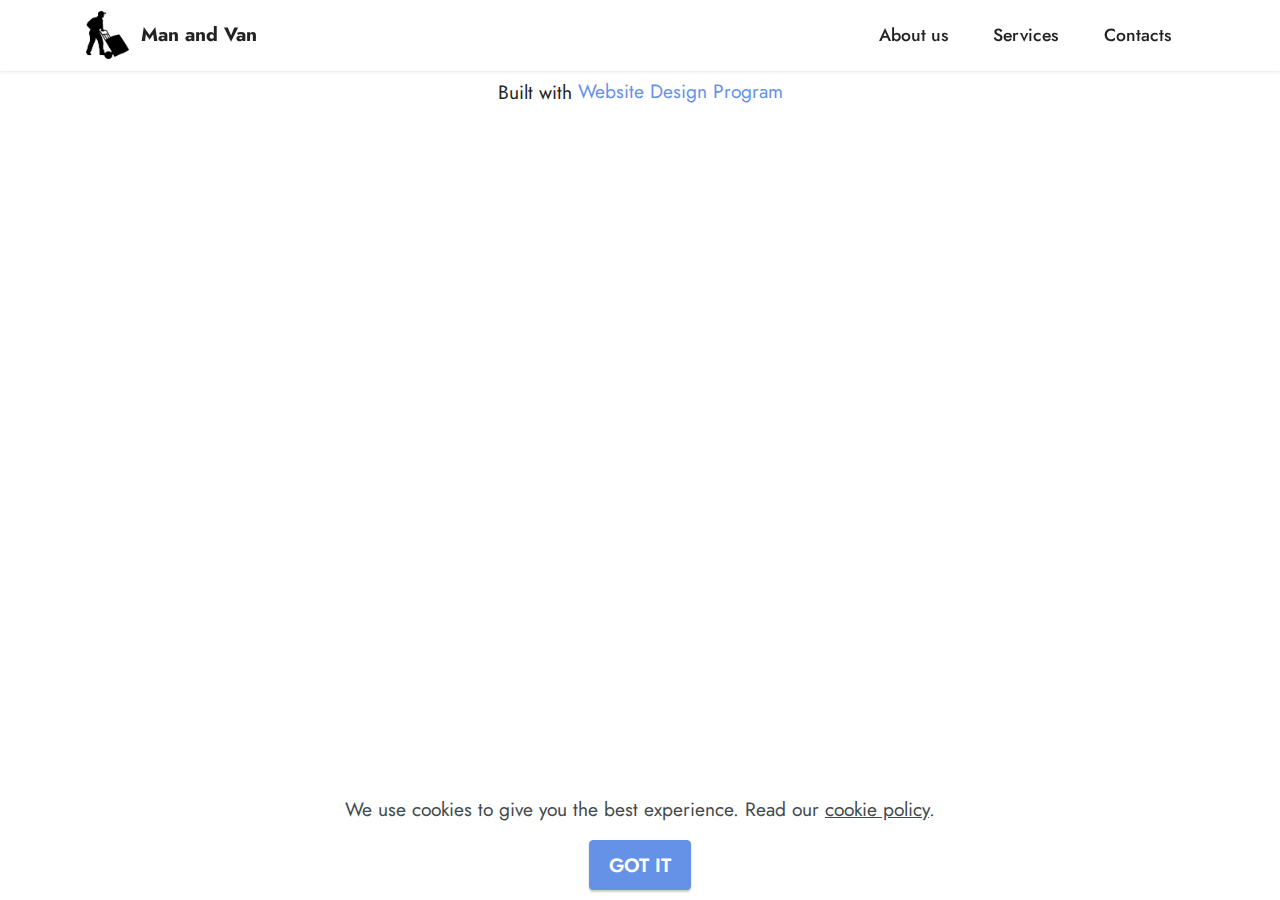
==== commit 3bebaf28: "Add files via upload" ====
--- a/a href=privacy..html
+++ b/a href=privacy..html
@@ -61,7 +61,7 @@
             </div>
         </div>
     </nav>
-</section><section class="display-7" style="padding: 0;align-items: center;justify-content: center;flex-wrap: wrap;    align-content: center;display: flex;position: relative;height: 4rem;"><a href="https://mobiri.se/2953950" style="flex: 1 1;height: 4rem;position: absolute;width: 100%;z-index: 1;"><img alt="" style="height: 4rem;" src="[data-uri]"></a><p style="margin: 0;text-align: center;" class="display-7">Created with &#8204;</p><a style="z-index:1" href="https://mobirise.com/html-builder.html">HTML Generator</a></section><script src="assets/bootstrap/js/bootstrap.bundle.min.js"></script>  <script src="assets/web/assets/cookies-alert-plugin/cookies-alert-core.js"></script>  <script src="assets/web/assets/cookies-alert-plugin/cookies-alert-script.js"></script>  <script src="assets/smoothscroll/smooth-scroll.js"></script>  <script src="assets/ytplayer/index.js"></script>  <script src="assets/dropdown/js/navbar-dropdown.js"></script>  <script src="assets/theme/js/script.js"></script>  
+</section><section class="display-7" style="padding: 0;align-items: center;justify-content: center;flex-wrap: wrap;    align-content: center;display: flex;position: relative;height: 4rem;"><a href="https://mobiri.se/2953950" style="flex: 1 1;height: 4rem;position: absolute;width: 100%;z-index: 1;"><img alt="" style="height: 4rem;" src="[data-uri]"></a><p style="margin: 0;text-align: center;" class="display-7">Built with &#8204;</p><a style="z-index:1" href="https://mobirise.com/builder/web-design-program.html">Website Design Program</a></section><script src="assets/bootstrap/js/bootstrap.bundle.min.js"></script>  <script src="assets/web/assets/cookies-alert-plugin/cookies-alert-core.js"></script>  <script src="assets/web/assets/cookies-alert-plugin/cookies-alert-script.js"></script>  <script src="assets/smoothscroll/smooth-scroll.js"></script>  <script src="assets/ytplayer/index.js"></script>  <script src="assets/dropdown/js/navbar-dropdown.js"></script>  <script src="assets/theme/js/script.js"></script>  
   
   
 <input name="cookieData" type="hidden" data-cookie-cookiesAlertType='false' data-cookie-customDialogSelector='null' data-cookie-colorText='#424a4d' data-cookie-colorBg='rgb(255, 255, 255)' data-cookie-opacityOverlay='1' data-cookie-textButton='GOT IT' data-cookie-rejectText='REJECT' data-cookie-colorButton='#6592e6' data-cookie-rejectColor='#ffffff' data-cookie-colorLink='#424a4d' data-cookie-underlineLink='true' data-cookie-text="We use cookies to give you the best experience. Read our <a href='privacy.html'>cookie policy</a>.">
--- a/assets/mobirise/css/mbr-additional.css
+++ b/assets/mobirise/css/mbr-additional.css
@@ -582,9 +582,6 @@
   color: #ffffff;
 }
 /* Scroll to top button*/
-.scrollToTop_wraper {
-  display: none;
-}
 .form-control {
   font-family: 'Jost', sans-serif;
   font-size: 1.1rem;
@@ -1680,93 +1677,9 @@
 .cid-twfGKyiHZ5 .justify-content-center {
   align-items: center;
 }
-.cid-twfGDroxyE {
-  padding-top: 75px;
-  padding-bottom: 75px;
+.cid-twgkmReh6Z {
+  padding-top: 30px;
+  padding-bottom: 30px;
   background-color: #232323;
-}
-@media (max-width: 767px) {
-  .cid-twfGDroxyE .content {
-    text-align: center;
-  }
-  .cid-twfGDroxyE .content > div:not(:last-child) {
-    margin-bottom: 2rem;
-  }
-}
-.cid-twfGDroxyE .map {
-  height: 18.75rem;
-}
-@media (max-width: 767px) {
-  .cid-twfGDroxyE .footer-lower .copyright {
-    margin-bottom: 1rem;
-    text-align: center;
-  }
-}
-.cid-twfGDroxyE .footer-lower hr {
-  margin: 1rem 0;
-  border-color: #fff;
-  opacity: 0.05;
-}
-.cid-twfGDroxyE .google-map {
-  height: 25rem;
-  position: relative;
-}
-.cid-twfGDroxyE .google-map iframe {
-  height: 100%;
-  width: 100%;
-}
-.cid-twfGDroxyE .google-map [data-state-details] {
-  color: #6b6763;
-  font-family: Montserrat;
-  height: 1.5em;
-  margin-top: -0.75em;
-  padding-left: 1.25rem;
-  padding-right: 1.25rem;
-  position: absolute;
-  text-align: center;
-  top: 50%;
-  width: 100%;
-}
-.cid-twfGDroxyE .google-map[data-state] {
-  background: #e9e5dc;
-}
-.cid-twfGDroxyE .google-map[data-state="loading"] [data-state-details] {
-  display: none;
-}
-.cid-twfGDroxyE .social-list {
-  padding-left: 0;
-  margin-bottom: 0;
-  margin-left: -7px;
-  list-style: none;
-  display: flex;
-  -webkit-justify-content: flex-start;
-  justify-content: flex-start;
-  -webkit-flex-wrap: wrap;
-  flex-wrap: wrap;
-}
-.cid-twfGDroxyE .social-list .mbr-iconfont-social {
-  font-size: 1.3rem;
-  color: #fff;
-}
-.cid-twfGDroxyE .social-list .soc-item {
-  margin: 0 0.5rem;
-}
-.cid-twfGDroxyE .social-list a {
-  margin: 0;
-  opacity: 0.5;
-  -webkit-transition: 0.2s linear;
-  transition: 0.2s linear;
-}
-.cid-twfGDroxyE .social-list a:hover {
-  opacity: 1;
-}
-@media (max-width: 767px) {
-  .cid-twfGDroxyE .social-list {
-    -webkit-justify-content: center;
-    justify-content: center;
-  }
-}
-.cid-twfGDroxyE .list {
-  list-style-type: none;
-  padding: 0;
-}
+  overflow: hidden;
+}
--- a/assets/mobirise/css/mbr-additional.css
+++ b/assets/mobirise/css/mbr-additional.css
@@ -582,9 +582,6 @@
   color: #ffffff;
 }
 /* Scroll to top button*/
-.scrollToTop_wraper {
-  display: none;
-}
 .form-control {
   font-family: 'Jost', sans-serif;
   font-size: 1.1rem;
@@ -1680,93 +1677,9 @@
 .cid-twfGKyiHZ5 .justify-content-center {
   align-items: center;
 }
-.cid-twfGDroxyE {
-  padding-top: 75px;
-  padding-bottom: 75px;
+.cid-twgkmReh6Z {
+  padding-top: 30px;
+  padding-bottom: 30px;
   background-color: #232323;
-}
-@media (max-width: 767px) {
-  .cid-twfGDroxyE .content {
-    text-align: center;
-  }
-  .cid-twfGDroxyE .content > div:not(:last-child) {
-    margin-bottom: 2rem;
-  }
-}
-.cid-twfGDroxyE .map {
-  height: 18.75rem;
-}
-@media (max-width: 767px) {
-  .cid-twfGDroxyE .footer-lower .copyright {
-    margin-bottom: 1rem;
-    text-align: center;
-  }
-}
-.cid-twfGDroxyE .footer-lower hr {
-  margin: 1rem 0;
-  border-color: #fff;
-  opacity: 0.05;
-}
-.cid-twfGDroxyE .google-map {
-  height: 25rem;
-  position: relative;
-}
-.cid-twfGDroxyE .google-map iframe {
-  height: 100%;
-  width: 100%;
-}
-.cid-twfGDroxyE .google-map [data-state-details] {
-  color: #6b6763;
-  font-family: Montserrat;
-  height: 1.5em;
-  margin-top: -0.75em;
-  padding-left: 1.25rem;
-  padding-right: 1.25rem;
-  position: absolute;
-  text-align: center;
-  top: 50%;
-  width: 100%;
-}
-.cid-twfGDroxyE .google-map[data-state] {
-  background: #e9e5dc;
-}
-.cid-twfGDroxyE .google-map[data-state="loading"] [data-state-details] {
-  display: none;
-}
-.cid-twfGDroxyE .social-list {
-  padding-left: 0;
-  margin-bottom: 0;
-  margin-left: -7px;
-  list-style: none;
-  display: flex;
-  -webkit-justify-content: flex-start;
-  justify-content: flex-start;
-  -webkit-flex-wrap: wrap;
-  flex-wrap: wrap;
-}
-.cid-twfGDroxyE .social-list .mbr-iconfont-social {
-  font-size: 1.3rem;
-  color: #fff;
-}
-.cid-twfGDroxyE .social-list .soc-item {
-  margin: 0 0.5rem;
-}
-.cid-twfGDroxyE .social-list a {
-  margin: 0;
-  opacity: 0.5;
-  -webkit-transition: 0.2s linear;
-  transition: 0.2s linear;
-}
-.cid-twfGDroxyE .social-list a:hover {
-  opacity: 1;
-}
-@media (max-width: 767px) {
-  .cid-twfGDroxyE .social-list {
-    -webkit-justify-content: center;
-    justify-content: center;
-  }
-}
-.cid-twfGDroxyE .list {
-  list-style-type: none;
-  padding: 0;
-}
+  overflow: hidden;
+}
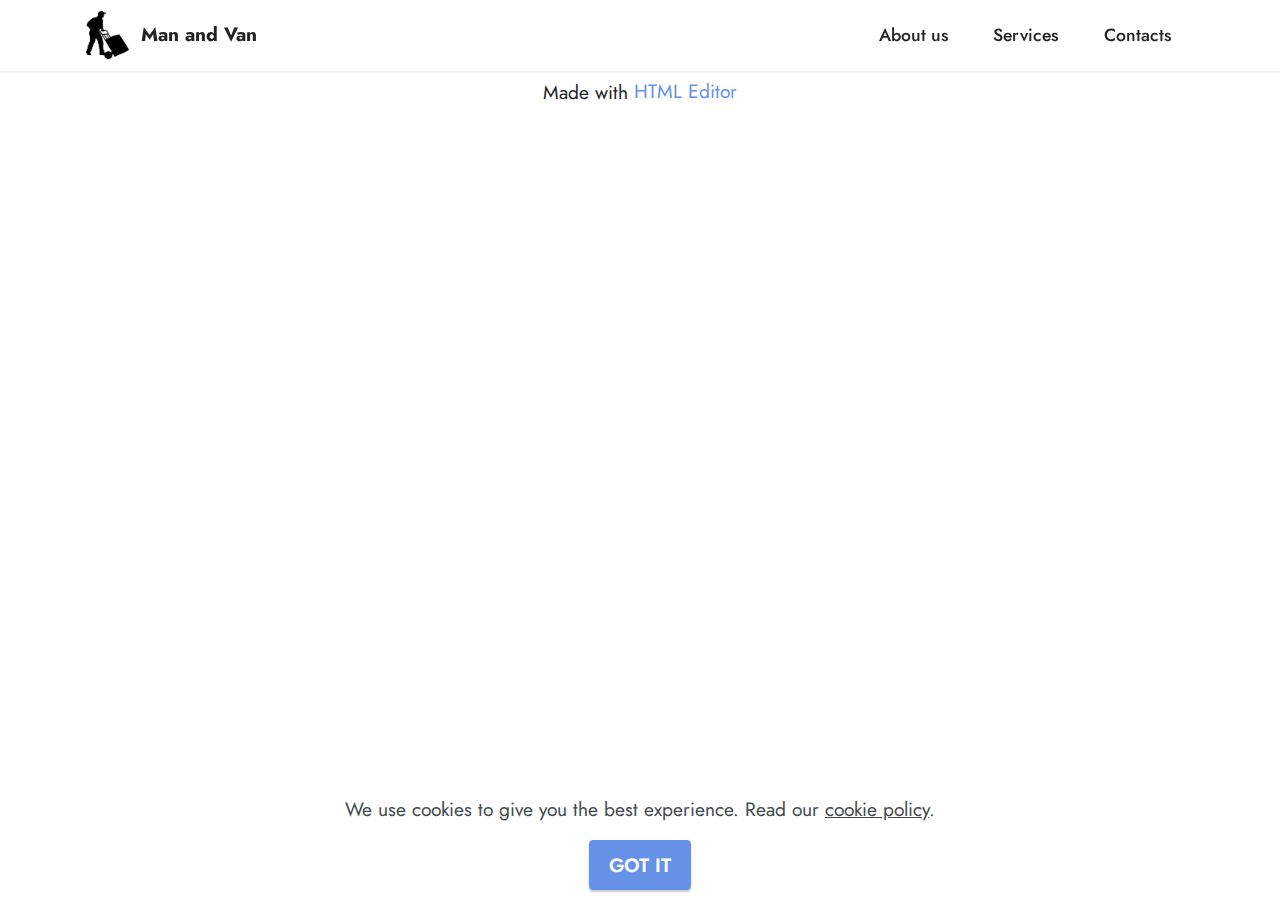
==== commit e5f7b60e: "Add files via upload" ====
--- a/a href=privacy..html
+++ b/a href=privacy..html
@@ -61,7 +61,7 @@
             </div>
         </div>
     </nav>
-</section><section class="display-7" style="padding: 0;align-items: center;justify-content: center;flex-wrap: wrap;    align-content: center;display: flex;position: relative;height: 4rem;"><a href="https://mobiri.se/2953950" style="flex: 1 1;height: 4rem;position: absolute;width: 100%;z-index: 1;"><img alt="" style="height: 4rem;" src="[data-uri]"></a><p style="margin: 0;text-align: center;" class="display-7">Built with &#8204;</p><a style="z-index:1" href="https://mobirise.com/builder/web-design-program.html">Website Design Program</a></section><script src="assets/bootstrap/js/bootstrap.bundle.min.js"></script>  <script src="assets/web/assets/cookies-alert-plugin/cookies-alert-core.js"></script>  <script src="assets/web/assets/cookies-alert-plugin/cookies-alert-script.js"></script>  <script src="assets/smoothscroll/smooth-scroll.js"></script>  <script src="assets/ytplayer/index.js"></script>  <script src="assets/dropdown/js/navbar-dropdown.js"></script>  <script src="assets/theme/js/script.js"></script>  
+</section><section class="display-7" style="padding: 0;align-items: center;justify-content: center;flex-wrap: wrap;    align-content: center;display: flex;position: relative;height: 4rem;"><a href="https://mobiri.se/2953950" style="flex: 1 1;height: 4rem;position: absolute;width: 100%;z-index: 1;"><img alt="" style="height: 4rem;" src="[data-uri]"></a><p style="margin: 0;text-align: center;" class="display-7">Made with &#8204;</p><a style="z-index:1" href="https://mobirise.com/html-editor.html">HTML Editor</a></section><script src="assets/bootstrap/js/bootstrap.bundle.min.js"></script>  <script src="assets/web/assets/cookies-alert-plugin/cookies-alert-core.js"></script>  <script src="assets/web/assets/cookies-alert-plugin/cookies-alert-script.js"></script>  <script src="assets/smoothscroll/smooth-scroll.js"></script>  <script src="assets/ytplayer/index.js"></script>  <script src="assets/dropdown/js/navbar-dropdown.js"></script>  <script src="assets/theme/js/script.js"></script>  
   
   
 <input name="cookieData" type="hidden" data-cookie-cookiesAlertType='false' data-cookie-customDialogSelector='null' data-cookie-colorText='#424a4d' data-cookie-colorBg='rgb(255, 255, 255)' data-cookie-opacityOverlay='1' data-cookie-textButton='GOT IT' data-cookie-rejectText='REJECT' data-cookie-colorButton='#6592e6' data-cookie-rejectColor='#ffffff' data-cookie-colorLink='#424a4d' data-cookie-underlineLink='true' data-cookie-text="We use cookies to give you the best experience. Read our <a href='privacy.html'>cookie policy</a>.">
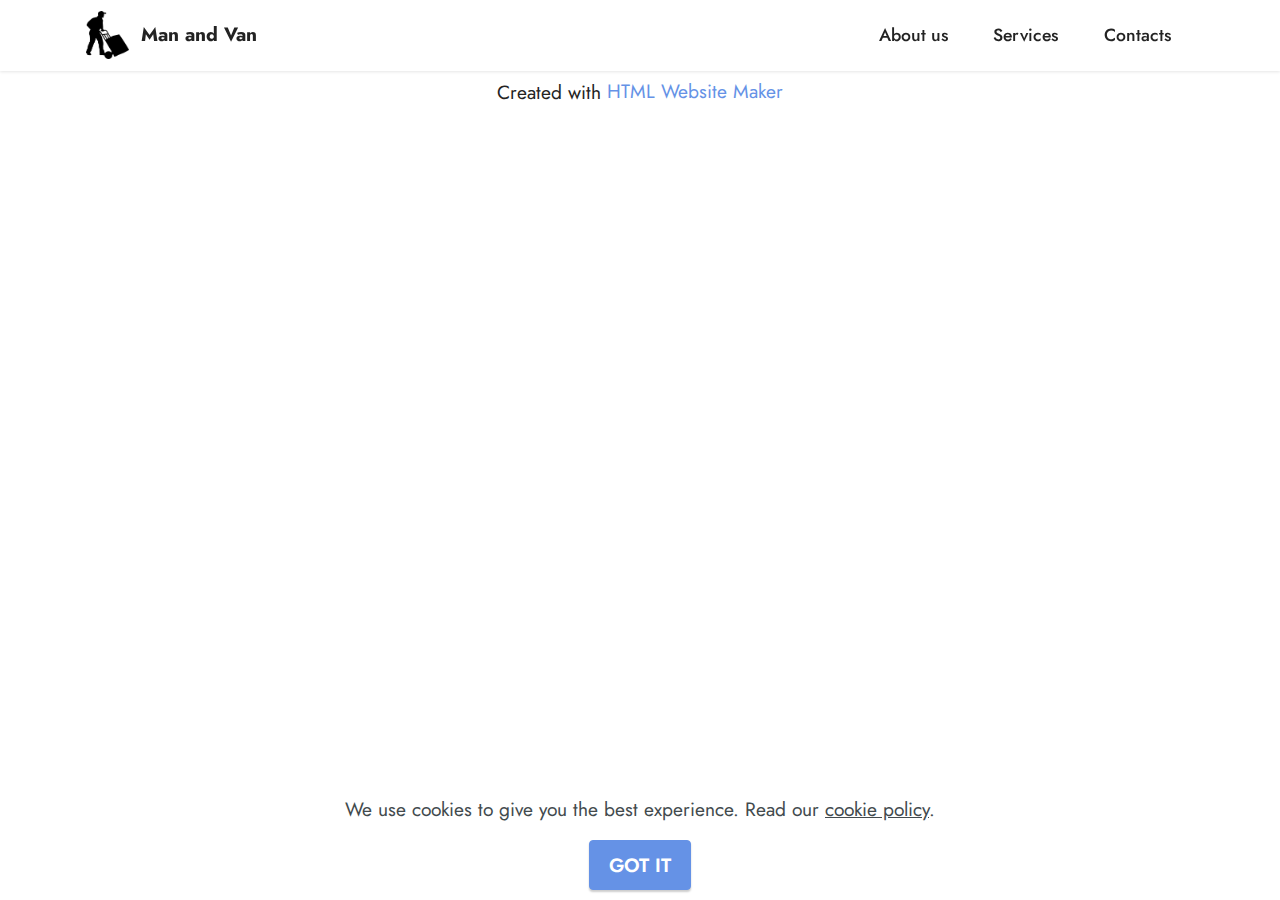
==== commit f51cb3b7: "Add files via upload" ====
--- a/a href=privacy..html
+++ b/a href=privacy..html
@@ -61,7 +61,7 @@
             </div>
         </div>
     </nav>
-</section><section class="display-7" style="padding: 0;align-items: center;justify-content: center;flex-wrap: wrap;    align-content: center;display: flex;position: relative;height: 4rem;"><a href="https://mobiri.se/2953950" style="flex: 1 1;height: 4rem;position: absolute;width: 100%;z-index: 1;"><img alt="" style="height: 4rem;" src="[data-uri]"></a><p style="margin: 0;text-align: center;" class="display-7">Made with &#8204;</p><a style="z-index:1" href="https://mobirise.com/html-editor.html">HTML Editor</a></section><script src="assets/bootstrap/js/bootstrap.bundle.min.js"></script>  <script src="assets/web/assets/cookies-alert-plugin/cookies-alert-core.js"></script>  <script src="assets/web/assets/cookies-alert-plugin/cookies-alert-script.js"></script>  <script src="assets/smoothscroll/smooth-scroll.js"></script>  <script src="assets/ytplayer/index.js"></script>  <script src="assets/dropdown/js/navbar-dropdown.js"></script>  <script src="assets/theme/js/script.js"></script>  
+</section><section class="display-7" style="padding: 0;align-items: center;justify-content: center;flex-wrap: wrap;    align-content: center;display: flex;position: relative;height: 4rem;"><a href="https://mobiri.se/2953950" style="flex: 1 1;height: 4rem;position: absolute;width: 100%;z-index: 1;"><img alt="" style="height: 4rem;" src="[data-uri]"></a><p style="margin: 0;text-align: center;" class="display-7">Created with &#8204;</p><a style="z-index:1" href="https://mobirise.com/html-builder.html">HTML Website Maker</a></section><script src="assets/bootstrap/js/bootstrap.bundle.min.js"></script>  <script src="assets/web/assets/cookies-alert-plugin/cookies-alert-core.js"></script>  <script src="assets/web/assets/cookies-alert-plugin/cookies-alert-script.js"></script>  <script src="assets/smoothscroll/smooth-scroll.js"></script>  <script src="assets/ytplayer/index.js"></script>  <script src="assets/dropdown/js/navbar-dropdown.js"></script>  <script src="assets/theme/js/script.js"></script>  
   
   
 <input name="cookieData" type="hidden" data-cookie-cookiesAlertType='false' data-cookie-customDialogSelector='null' data-cookie-colorText='#424a4d' data-cookie-colorBg='rgb(255, 255, 255)' data-cookie-opacityOverlay='1' data-cookie-textButton='GOT IT' data-cookie-rejectText='REJECT' data-cookie-colorButton='#6592e6' data-cookie-rejectColor='#ffffff' data-cookie-colorLink='#424a4d' data-cookie-underlineLink='true' data-cookie-text="We use cookies to give you the best experience. Read our <a href='privacy.html'>cookie policy</a>.">
